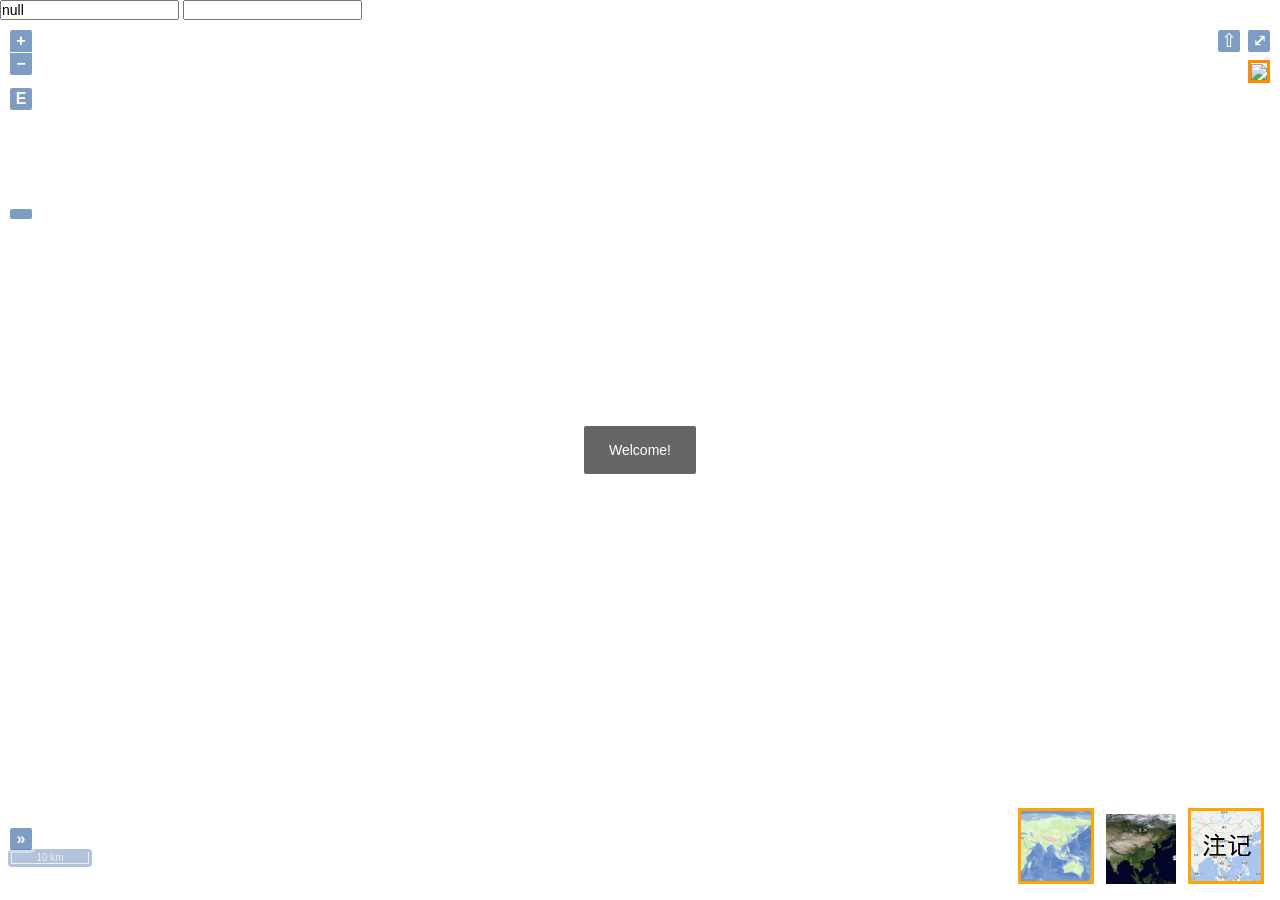
==== main.html @ e47d2c22 "Merge branch 'master' of https://github.com/chickitza/webGIS" ====
<!DOCTYPE html>
<html lang="en">

<head>
    <meta charset="UTF-8">
    <meta http-equiv="X-UA-Compatible" content="IE=edge">
    <meta name="viewport" content="width=device-width, initial-scale=1.0">
    <title>Team5 HomePage</title>

    <link rel="stylesheet" type="text/css" href="style.css">
    <script src="script.js" type="text/javascript"></script>
    <script src="jquery-3.6.4.min.js" type="text/javascript"></script>

    <link href="ol/ol.css" rel="stylesheet" type="text/css" />
    <script src="Scripts/ol.js" type="text/javascript"></script>

    <script src="layui\layui.js" type="text/javascript"></script>
    <link rel="stylesheet" href="layui/css/layui.css">
</head>


<body>
    <script>
        layui.use(['layer', 'form'], function () {
            var layer = layui.layer
                , form = layui.form;

            layer.msg('Welcome!');
        });
    </script>

    <input type="text" id="name" />
    <input type="text" id="sex" /><br>
    <div id="map" style="width: 100%;height:95vh;"></div>
    <div id="scale-line"></div>
    <div id="rotate"></div>
    <div id="overviewMap"></div>
    <div id="legend"></div>
    <!-- 在页面的 body 元素中添加一个 id 为 "image-container" 的 div 容器 -->


    <div id="image-container">
        <div class="image" id="terrain">
            <img src="img/terrain.png" alt="terrain">
        </div>
        <div class="image" id="image">
            <img src="img/image.png" alt="image">
        </div>
        <div class="image" id="vector">
            <img src="img/vector.png" alt="vector">
        </div>
    </div>

    <script type="text/javascript">


        var name = getURLParameter('name');
        var sex = getURLParameter('sex');

        window.onload = function () {
            $("#name").val(name);
            $("#sex").val(sex);
        }

        var format = 'image/png';
        var bounds = [143.83482400000003, -43.648056,
            148.47914100000003, -39.573891];
        var projection = new ol.proj.Projection({
            code: 'EPSG:4326',
            units: 'degrees',
            axisOrientation: 'neu',
            global: true
        });

        // http://localhost:8084/geoserver/wms?bbox=-130,24,-66,50&styles=population&Format=image/png&request=GetMap&layers=topp:states&width=550&height=250&srs=EPSG:4326
        // http://localhost:8084/geoserver/wms?service=WMS&version=1.1.0&request=GetMap&layers=tasmania&bbox=143.83482400000003%2C-43.648056%2C148.47914100000003%2C-39.573891&width=768&height=673&srs=EPSG%3A4326&format=application/openlayers
        var key = 'a8d7c92a48a8fab75e06a1e3bbfe59ef';
        key = 'cb9cbd9a91812d57ccef5cd25ebf7d5b';
        var tianditu_layer1 = new ol.layer.Tile({
            source: new ol.source.XYZ({
                url: 'http://t0.tianditu.gov.cn/DataServer?T=img_w&x={x}&y={y}&l={z}&tk=' + key
            })
        });
        var tianditu_layer2 = new ol.layer.Tile({
            source: new ol.source.XYZ({
                url: 'http://t0.tianditu.gov.cn/DataServer?T=vec_w&x={x}&y={y}&l={z}&tk=' + key
            })
        });
        var tianditu_layer3 = new ol.layer.Tile({
            source: new ol.source.XYZ({
                url: 'http://t0.tianditu.gov.cn/DataServer?T=cva_w&x={x}&y={y}&l={z}&tk=' + key
            })
        });
        var wmsSource = new ol.source.TileWMS({
            url: 'http://114.132.63.66:8084/geoserver/wms',
            params: {
                'FORMAT': format,
                'VERSION': '1.1.1',
                tiled: true,
                "LAYERS": 'track_layer',
                //"exceptions": 'application/vnd.ogc.se_inimage',
                tilesOrigin: 143.83482400000003 + "," + -43.648056
            }
        });
        var wmsSource = new ol.source.TileWMS({
            url: 'http://114.132.63.66:8084/geoserver/wms',
            params: {
                'FORMAT': format,
                'VERSION': '1.1.1',
                tiled: true,
                "LAYERS": 'track_layer',
                //"exceptions": 'application/vnd.ogc.se_inimage',
                tilesOrigin: 143.83482400000003 + "," + -43.648056
            }
        });
        var tiled = new ol.layer.Tile({
            // visible: false,
            source: wmsSource,
            projection: 'EPSG:3857'
        });
        // https://blog.csdn.net/long_Amber/article/details/110553202
        var map = new ol.Map({
            target: 'map',
            layers: [
                tianditu_layer1,
                tianditu_layer2,
                tianditu_layer3,
                tiled
            ],
            view: new ol.View({
                center: [12730008, 3571714],
                zoom: 10,
                projection: 'EPSG:3857'
            }),
            controls: ol.control.defaults().extend([    // 往地图增加控件
                new ol.control.ZoomSlider(), //滑块控件
                new ol.control.ZoomToExtent({  //特定位置控件
                    extent: [
                        12704572, 3561551,//矩形左上角坐标
                        12750396, 3586508 //矩形右下角坐标
                    ],

                }),
                new ol.control.FullScreen(), //全屏控件
                new ol.control.MousePosition({
                    coordinateFormat: coordinateFormat,
                    projection: 'EPSG:4326', // 地理坐标系
                }),//坐标拾取控件1
                new ol.control.OverviewMap({
                    collasped: false,
                    target: "overviewMap"
                }), //鹰眼控件
                new ol.control.ScaleLine({}), //比例尺控件
                new ol.control.Rotate({
                    autoHide: false,
                    target: "rotate",
                }),
            ]),
        });






        // map.addLayer(tiled);
        // map.addLayer(sky_map_layer);
        // map.getView().fit(bounds, map.getSize());
        var layer2Button = document.getElementById('terrain');
        var layer1Button = document.getElementById('image');
        var layer3Button = document.getElementById('vector');



        // initialize
        var border_style = "3px solid orange"
        tianditu_layer1.setVisible(false);
        layer1Button.style.border = "none";

        layer1Button.onclick = function () {
            tianditu_layer1.setVisible(true);
            tianditu_layer2.setVisible(false);
            layer2Button.style.border = "none";
            layer1Button.style.border = border_style;
        };

        layer2Button.onclick = function () {
            tianditu_layer2.setVisible(true);
            tianditu_layer1.setVisible(false);
            layer1Button.style.border = "none";
            layer2Button.style.border = border_style;
        };
        layer3Button.onclick = function () {
            tianditu_layer3.setVisible(!tianditu_layer3.getVisible());
            if (tianditu_layer3.getVisible()) {
                layer3Button.style.border = border_style;
            } else {
                layer3Button.style.border = "none";
            }

        };

        var legendImg = new Image();
        legendImg.src = 'http://114.132.63.66:8084/geoserver/wms?REQUEST=GetLegendGraphic&VERSION=1.0.0&FORMAT=image/png&WIDTH=30&HEIGHT=20&LAYER=track_layer';
        var legendDiv = document.getElementById('legend');
        legendDiv.appendChild(legendImg);
// legendImg.onload = function() {
//   var legendWidth = legendImg.width;
//   var legendHeight = legendImg.height;
//   legendDiv.style.marginTop = -(legendHeight/2) + 'px';
//   legendDiv.style.marginLeft = -(legendWidth/2) + 'px';
// };
    </script>
</body>


</html>
---- style.css ----
.center-obj {
	text-align: center;
	/*让div内部文字居中*/
	background-color: #fff;
	border-color: black;
	border: 1px solid #000;
	padding: 20px 10px;
	border-radius: 20px;
	width: 300px;
	height: 350px;
	margin: auto;
	position: absolute;
	top: 0;
	left: 0;
	right: 0;
	bottom: 0;
}

/* 将容器的位置设置为固定，并将其固定在右下角 */
#image-container {
	position: fixed;
	bottom: 0;
	right: 0;
	margin: 10px;
	display: flex;
	flex-direction: row;
	justify-content: flex-end;
	align-items: flex-end;
}

/* 创建一个用于包装每个图像的子容器 */
.image {
	margin: 6px;
	border: 3px solid orange;
}

/* 调整每个图像的大小和边距，以适应子容器 */
.image img {
	width: 70px;
	height: 70px;
}

#scale-line {
	position: absolute;
	bottom: 10px;
	left: 50%;
	transform: translateX(-50%);
}

.scale-line-center {
	text-align: center;
}

#rotate {
	position: absolute;
	top: 20px;
	right: 30px;
}

.ol-mouse-position {
	margin: 0 auto;
	left: 50%;
	transform: translateX(-17%);
}

#overviewMap {
	position: absolute;
	bottom: 40px;
	left: 0px;
}

.ol-mouse-position {
	color: #470f06;
	text-shadow: -1px -1px 0 #ffffff, 1px -1px 0 #ffffff, -1px 1px 0 #ffffff, 1px 1px 0 #ffffff;
}

#legend {
	position: absolute;
	top: 60px;
	right: 10px;
	border: 3px solid darkorange;
}
---- ol/ol.css ----
.ol-box {
  box-sizing: border-box;
  border-radius: 2px;
  border: 2px solid blue;
}

.ol-mouse-position {
  top: 8px;
  right: 8px;
  position: absolute;
}

.ol-scale-line {
  background: rgba(0,60,136,0.3);
  border-radius: 4px;
  bottom: 8px;
  left: 8px;
  padding: 2px;
  position: absolute;
}
.ol-scale-line-inner {
  border: 1px solid #eee;
  border-top: none;
  color: #eee;
  font-size: 10px;
  text-align: center;
  margin: 1px;
  will-change: contents, width;
}
.ol-overlay-container {
  will-change: left,right,top,bottom;
}

.ol-unsupported {
  display: none;
}
.ol-viewport, .ol-unselectable {
  -webkit-touch-callout: none;
  -webkit-user-select: none;
  -moz-user-select: none;
  -ms-user-select: none;
  user-select: none;
  -webkit-tap-highlight-color: rgba(0,0,0,0);
}
.ol-selectable {
  -webkit-touch-callout: default;
  -webkit-user-select: text;
  -moz-user-select: text;
  -ms-user-select: text;
  user-select: text;
}
.ol-grabbing {
  cursor: -webkit-grabbing;
  cursor: -moz-grabbing;
  cursor: grabbing;
}
.ol-grab {
  cursor: move;
  cursor: -webkit-grab;
  cursor: -moz-grab;
  cursor: grab;
}
.ol-control {
  position: absolute;
  background-color: rgba(255,255,255,0.4);
  border-radius: 4px;
  padding: 2px;
}
.ol-control:hover {
  background-color: rgba(255,255,255,0.6);
}
.ol-zoom {
  top: .5em;
  left: .5em;
}
.ol-rotate {
  top: .5em;
  right: .5em;
  transition: opacity .25s linear, visibility 0s linear;
}
.ol-rotate.ol-hidden {
  opacity: 0;
  visibility: hidden;
  transition: opacity .25s linear, visibility 0s linear .25s;
}
.ol-zoom-extent {
  top: 4.643em;
  left: .5em;
}
.ol-full-screen {
  right: .5em;
  top: .5em;
}
@media print {
  .ol-control {
    display: none;
  }
}

.ol-control button {
  display: block;
  margin: 1px;
  padding: 0;
  color: white;
  font-size: 1.14em;
  font-weight: bold;
  text-decoration: none;
  text-align: center;
  height: 1.375em;
  width: 1.375em;
  line-height: .4em;
  background-color: rgba(0,60,136,0.5);
  border: none;
  border-radius: 2px;
}
.ol-control button::-moz-focus-inner {
  border: none;
  padding: 0;
}
.ol-zoom-extent button {
  line-height: 1.4em;
}
.ol-compass {
  display: block;
  font-weight: normal;
  font-size: 1.2em;
  will-change: transform;
}
.ol-touch .ol-control button {
  font-size: 1.5em;
}
.ol-touch .ol-zoom-extent {
  top: 5.5em;
}
.ol-control button:hover,
.ol-control button:focus {
  text-decoration: none;
  background-color: rgba(0,60,136,0.7);
}
.ol-zoom .ol-zoom-in {
  border-radius: 2px 2px 0 0;
}
.ol-zoom .ol-zoom-out {
  border-radius: 0 0 2px 2px;
}


.ol-attribution {
  text-align: right;
  bottom: .5em;
  right: .5em;
  max-width: calc(100% - 1.3em);
}

.ol-attribution ul {
  margin: 0;
  padding: 0 .5em;
  font-size: .7rem;
  line-height: 1.375em;
  color: #000;
  text-shadow: 0 0 2px #fff;
}
.ol-attribution li {
  display: inline;
  list-style: none;
  line-height: inherit;
}
.ol-attribution li:not(:last-child):after {
  content: " ";
}
.ol-attribution img {
  max-height: 2em;
  max-width: inherit;
  vertical-align: middle;
}
.ol-attribution ul, .ol-attribution button {
  display: inline-block;
}
.ol-attribution.ol-collapsed ul {
  display: none;
}
.ol-attribution:not(.ol-collapsed) {
  background: rgba(255,255,255,0.8);
}
.ol-attribution.ol-uncollapsible {
  bottom: 0;
  right: 0;
  border-radius: 4px 0 0;
  height: 1.1em;
  line-height: 1em;
}
.ol-attribution.ol-uncollapsible img {
  margin-top: -.2em;
  max-height: 1.6em;
}
.ol-attribution.ol-uncollapsible button {
  display: none;
}

.ol-zoomslider {
  top: 4.5em;
  left: .5em;
  height: 200px;
}
.ol-zoomslider button {
  position: relative;
  height: 10px;
}

.ol-touch .ol-zoomslider {
  top: 5.5em;
}

.ol-overviewmap {
  left: 0.5em;
  bottom: 0.5em;
}
.ol-overviewmap.ol-uncollapsible {
  bottom: 0;
  left: 0;
  border-radius: 0 4px 0 0;
}
.ol-overviewmap .ol-overviewmap-map,
.ol-overviewmap button {
  display: inline-block;
}
.ol-overviewmap .ol-overviewmap-map {
  border: 1px solid #7b98bc;
  height: 150px;
  margin: 2px;
  width: 150px;
}
.ol-overviewmap:not(.ol-collapsed) button{
  bottom: 1px;
  left: 2px;
  position: absolute;
}
.ol-overviewmap.ol-collapsed .ol-overviewmap-map,
.ol-overviewmap.ol-uncollapsible button {
  display: none;
}
.ol-overviewmap:not(.ol-collapsed) {
  background: rgba(255,255,255,0.8);
}
.ol-overviewmap-box {
  border: 2px dotted rgba(0,60,136,0.7);
}

.ol-overviewmap .ol-overviewmap-box:hover {
  cursor: move;
}
---- layui/css/layui.css ----
blockquote,body,button,dd,div,dl,dt,form,h1,h2,h3,h4,h5,h6,input,li,ol,p,pre,td,textarea,th,ul{margin:0;padding:0;-webkit-tap-highlight-color:rgba(0,0,0,0)}a:active,a:hover{outline:0}img{display:inline-block;border:none;vertical-align:middle}li{list-style:none}table{border-collapse:collapse;border-spacing:0}h1,h2,h3{font-weight:400}h4,h5,h6{font-size:100%;font-weight:400}button,input,select,textarea{font-size:100%}button,input,optgroup,option,select,textarea{font-family:inherit;font-size:inherit;font-style:inherit;font-weight:inherit;outline:0}pre{white-space:pre-wrap;white-space:-moz-pre-wrap;white-space:-pre-wrap;white-space:-o-pre-wrap;word-wrap:break-word}body{line-height:1.6;color:#333;color:rgba(0,0,0,.85);font:14px Helvetica Neue,Helvetica,PingFang SC,Tahoma,Arial,sans-serif}hr{height:0;line-height:0;margin:10px 0;padding:0;border:none!important;border-bottom:1px solid #eee!important;clear:both;overflow:hidden;background:0 0}a{color:#333;text-decoration:none}a:hover{color:#777}a cite{font-style:normal;*cursor:pointer}.layui-border-box,.layui-border-box *{box-sizing:border-box}.layui-box,.layui-box *{box-sizing:content-box}.layui-clear{clear:both;*zoom:1}.layui-clear:after{content:'\20';clear:both;*zoom:1;display:block;height:0}.layui-inline{position:relative;display:inline-block;*display:inline;*zoom:1;vertical-align:middle}.layui-edge{position:relative;display:inline-block;vertical-align:middle;width:0;height:0;border-width:6px;border-style:dashed;border-color:transparent;overflow:hidden}.layui-edge-top{top:-4px;border-bottom-color:#999;border-bottom-style:solid}.layui-edge-right{border-left-color:#999;border-left-style:solid}.layui-edge-bottom{top:2px;border-top-color:#999;border-top-style:solid}.layui-edge-left{border-right-color:#999;border-right-style:solid}.layui-elip{text-overflow:ellipsis;overflow:hidden;white-space:nowrap}.layui-disabled,.layui-icon,.layui-unselect{-moz-user-select:none;-webkit-user-select:none;-ms-user-select:none}.layui-disabled,.layui-disabled:hover{color:#d2d2d2!important;cursor:not-allowed!important}.layui-circle{border-radius:100%}.layui-show{display:block!important}.layui-hide{display:none!important}.layui-show-v{visibility:visible!important}.layui-hide-v{visibility:hidden!important}@font-face{font-family:layui-icon;src:url(../font/iconfont.eot?v=256);src:url(../font/iconfont.eot?v=256#iefix) format('embedded-opentype'),url(../font/iconfont.woff2?v=256) format('woff2'),url(../font/iconfont.woff?v=256) format('woff'),url(../font/iconfont.ttf?v=256) format('truetype'),url(../font/iconfont.svg?v=256#layui-icon) format('svg')}.layui-icon{font-family:layui-icon!important;font-size:16px;font-style:normal;-webkit-font-smoothing:antialiased;-moz-osx-font-smoothing:grayscale}.layui-icon-reply-fill:before{content:"\e611"}.layui-icon-set-fill:before{content:"\e614"}.layui-icon-menu-fill:before{content:"\e60f"}.layui-icon-search:before{content:"\e615"}.layui-icon-share:before{content:"\e641"}.layui-icon-set-sm:before{content:"\e620"}.layui-icon-engine:before{content:"\e628"}.layui-icon-close:before{content:"\1006"}.layui-icon-close-fill:before{content:"\1007"}.layui-icon-chart-screen:before{content:"\e629"}.layui-icon-star:before{content:"\e600"}.layui-icon-circle-dot:before{content:"\e617"}.layui-icon-chat:before{content:"\e606"}.layui-icon-release:before{content:"\e609"}.layui-icon-list:before{content:"\e60a"}.layui-icon-chart:before{content:"\e62c"}.layui-icon-ok-circle:before{content:"\1005"}.layui-icon-layim-theme:before{content:"\e61b"}.layui-icon-table:before{content:"\e62d"}.layui-icon-right:before{content:"\e602"}.layui-icon-left:before{content:"\e603"}.layui-icon-cart-simple:before{content:"\e698"}.layui-icon-face-cry:before{content:"\e69c"}.layui-icon-face-smile:before{content:"\e6af"}.layui-icon-survey:before{content:"\e6b2"}.layui-icon-tree:before{content:"\e62e"}.layui-icon-ie:before{content:"\e7bb"}.layui-icon-upload-circle:before{content:"\e62f"}.layui-icon-add-circle:before{content:"\e61f"}.layui-icon-download-circle:before{content:"\e601"}.layui-icon-templeate-1:before{content:"\e630"}.layui-icon-util:before{content:"\e631"}.layui-icon-face-surprised:before{content:"\e664"}.layui-icon-edit:before{content:"\e642"}.layui-icon-speaker:before{content:"\e645"}.layui-icon-down:before{content:"\e61a"}.layui-icon-file:before{content:"\e621"}.layui-icon-layouts:before{content:"\e632"}.layui-icon-rate-half:before{content:"\e6c9"}.layui-icon-add-circle-fine:before{content:"\e608"}.layui-icon-prev-circle:before{content:"\e633"}.layui-icon-read:before{content:"\e705"}.layui-icon-404:before{content:"\e61c"}.layui-icon-carousel:before{content:"\e634"}.layui-icon-help:before{content:"\e607"}.layui-icon-code-circle:before{content:"\e635"}.layui-icon-windows:before{content:"\e67f"}.layui-icon-water:before{content:"\e636"}.layui-icon-username:before{content:"\e66f"}.layui-icon-find-fill:before{content:"\e670"}.layui-icon-about:before{content:"\e60b"}.layui-icon-location:before{content:"\e715"}.layui-icon-up:before{content:"\e619"}.layui-icon-pause:before{content:"\e651"}.layui-icon-date:before{content:"\e637"}.layui-icon-layim-uploadfile:before{content:"\e61d"}.layui-icon-delete:before{content:"\e640"}.layui-icon-play:before{content:"\e652"}.layui-icon-top:before{content:"\e604"}.layui-icon-firefox:before{content:"\e686"}.layui-icon-friends:before{content:"\e612"}.layui-icon-refresh-3:before{content:"\e9aa"}.layui-icon-ok:before{content:"\e605"}.layui-icon-layer:before{content:"\e638"}.layui-icon-face-smile-fine:before{content:"\e60c"}.layui-icon-dollar:before{content:"\e659"}.layui-icon-group:before{content:"\e613"}.layui-icon-layim-download:before{content:"\e61e"}.layui-icon-picture-fine:before{content:"\e60d"}.layui-icon-link:before{content:"\e64c"}.layui-icon-diamond:before{content:"\e735"}.layui-icon-log:before{content:"\e60e"}.layui-icon-key:before{content:"\e683"}.layui-icon-rate-solid:before{content:"\e67a"}.layui-icon-fonts-del:before{content:"\e64f"}.layui-icon-unlink:before{content:"\e64d"}.layui-icon-fonts-clear:before{content:"\e639"}.layui-icon-triangle-r:before{content:"\e623"}.layui-icon-circle:before{content:"\e63f"}.layui-icon-radio:before{content:"\e643"}.layui-icon-align-center:before{content:"\e647"}.layui-icon-align-right:before{content:"\e648"}.layui-icon-align-left:before{content:"\e649"}.layui-icon-loading-1:before{content:"\e63e"}.layui-icon-return:before{content:"\e65c"}.layui-icon-fonts-strong:before{content:"\e62b"}.layui-icon-upload:before{content:"\e67c"}.layui-icon-dialogue:before{content:"\e63a"}.layui-icon-video:before{content:"\e6ed"}.layui-icon-headset:before{content:"\e6fc"}.layui-icon-cellphone-fine:before{content:"\e63b"}.layui-icon-add-1:before{content:"\e654"}.layui-icon-face-smile-b:before{content:"\e650"}.layui-icon-fonts-html:before{content:"\e64b"}.layui-icon-screen-full:before{content:"\e622"}.layui-icon-form:before{content:"\e63c"}.layui-icon-cart:before{content:"\e657"}.layui-icon-camera-fill:before{content:"\e65d"}.layui-icon-tabs:before{content:"\e62a"}.layui-icon-heart-fill:before{content:"\e68f"}.layui-icon-fonts-code:before{content:"\e64e"}.layui-icon-ios:before{content:"\e680"}.layui-icon-at:before{content:"\e687"}.layui-icon-fire:before{content:"\e756"}.layui-icon-set:before{content:"\e716"}.layui-icon-fonts-u:before{content:"\e646"}.layui-icon-triangle-d:before{content:"\e625"}.layui-icon-tips:before{content:"\e702"}.layui-icon-picture:before{content:"\e64a"}.layui-icon-more-vertical:before{content:"\e671"}.layui-icon-bluetooth:before{content:"\e689"}.layui-icon-flag:before{content:"\e66c"}.layui-icon-loading:before{content:"\e63d"}.layui-icon-fonts-i:before{content:"\e644"}.layui-icon-refresh-1:before{content:"\e666"}.layui-icon-rmb:before{content:"\e65e"}.layui-icon-addition:before{content:"\e624"}.layui-icon-home:before{content:"\e68e"}.layui-icon-time:before{content:"\e68d"}.layui-icon-user:before{content:"\e770"}.layui-icon-notice:before{content:"\e667"}.layui-icon-chrome:before{content:"\e68a"}.layui-icon-edge:before{content:"\e68b"}.layui-icon-login-weibo:before{content:"\e675"}.layui-icon-voice:before{content:"\e688"}.layui-icon-upload-drag:before{content:"\e681"}.layui-icon-login-qq:before{content:"\e676"}.layui-icon-snowflake:before{content:"\e6b1"}.layui-icon-heart:before{content:"\e68c"}.layui-icon-logout:before{content:"\e682"}.layui-icon-file-b:before{content:"\e655"}.layui-icon-template:before{content:"\e663"}.layui-icon-transfer:before{content:"\e691"}.layui-icon-auz:before{content:"\e672"}.layui-icon-console:before{content:"\e665"}.layui-icon-app:before{content:"\e653"}.layui-icon-prev:before{content:"\e65a"}.layui-icon-website:before{content:"\e7ae"}.layui-icon-next:before{content:"\e65b"}.layui-icon-component:before{content:"\e857"}.layui-icon-android:before{content:"\e684"}.layui-icon-more:before{content:"\e65f"}.layui-icon-login-wechat:before{content:"\e677"}.layui-icon-shrink-right:before{content:"\e668"}.layui-icon-spread-left:before{content:"\e66b"}.layui-icon-camera:before{content:"\e660"}.layui-icon-note:before{content:"\e66e"}.layui-icon-refresh:before{content:"\e669"}.layui-icon-female:before{content:"\e661"}.layui-icon-male:before{content:"\e662"}.layui-icon-screen-restore:before{content:"\e758"}.layui-icon-password:before{content:"\e673"}.layui-icon-senior:before{content:"\e674"}.layui-icon-theme:before{content:"\e66a"}.layui-icon-tread:before{content:"\e6c5"}.layui-icon-praise:before{content:"\e6c6"}.layui-icon-star-fill:before{content:"\e658"}.layui-icon-rate:before{content:"\e67b"}.layui-icon-template-1:before{content:"\e656"}.layui-icon-vercode:before{content:"\e679"}.layui-icon-service:before{content:"\e626"}.layui-icon-cellphone:before{content:"\e678"}.layui-icon-print:before{content:"\e66d"}.layui-icon-cols:before{content:"\e610"}.layui-icon-wifi:before{content:"\e7e0"}.layui-icon-export:before{content:"\e67d"}.layui-icon-rss:before{content:"\e808"}.layui-icon-slider:before{content:"\e714"}.layui-icon-email:before{content:"\e618"}.layui-icon-subtraction:before{content:"\e67e"}.layui-icon-mike:before{content:"\e6dc"}.layui-icon-light:before{content:"\e748"}.layui-icon-gift:before{content:"\e627"}.layui-icon-mute:before{content:"\e685"}.layui-icon-reduce-circle:before{content:"\e616"}.layui-icon-music:before{content:"\e690"}.layui-main{position:relative;width:1160px;margin:0 auto}.layui-header{position:relative;z-index:1000;height:60px}.layui-header a:hover{transition:all .5s;-webkit-transition:all .5s}.layui-side{position:fixed;left:0;top:0;bottom:0;z-index:999;width:200px;overflow-x:hidden}.layui-side-scroll{position:relative;width:220px;height:100%;overflow-x:hidden}.layui-body{position:relative;left:200px;right:0;top:0;bottom:0;z-index:900;width:auto;box-sizing:border-box}.layui-layout-body{overflow-x:hidden}.layui-layout-admin .layui-header{position:fixed;top:0;left:0;right:0;background-color:#23262e}.layui-layout-admin .layui-side{top:60px;width:200px;overflow-x:hidden}.layui-layout-admin .layui-body{position:absolute;top:60px;padding-bottom:44px}.layui-layout-admin .layui-main{width:auto;margin:0 15px}.layui-layout-admin .layui-footer{position:fixed;left:200px;right:0;bottom:0;z-index:990;height:44px;line-height:44px;padding:0 15px;box-shadow:-1px 0 4px rgb(0 0 0 / 12%);background-color:#fafafa}.layui-layout-admin .layui-logo{position:absolute;left:0;top:0;width:200px;height:100%;line-height:60px;text-align:center;color:#009688;font-size:16px;box-shadow:0 1px 2px 0 rgb(0 0 0 / 15%)}.layui-layout-admin .layui-header .layui-nav{background:0 0}.layui-layout-left{position:absolute!important;left:200px;top:0}.layui-layout-right{position:absolute!important;right:0;top:0}.layui-container{position:relative;margin:0 auto;box-sizing:border-box}.layui-fluid{position:relative;margin:0 auto;padding:0 15px}.layui-row:after,.layui-row:before{content:"";display:block;clear:both}.layui-col-lg1,.layui-col-lg10,.layui-col-lg11,.layui-col-lg12,.layui-col-lg2,.layui-col-lg3,.layui-col-lg4,.layui-col-lg5,.layui-col-lg6,.layui-col-lg7,.layui-col-lg8,.layui-col-lg9,.layui-col-md1,.layui-col-md10,.layui-col-md11,.layui-col-md12,.layui-col-md2,.layui-col-md3,.layui-col-md4,.layui-col-md5,.layui-col-md6,.layui-col-md7,.layui-col-md8,.layui-col-md9,.layui-col-sm1,.layui-col-sm10,.layui-col-sm11,.layui-col-sm12,.layui-col-sm2,.layui-col-sm3,.layui-col-sm4,.layui-col-sm5,.layui-col-sm6,.layui-col-sm7,.layui-col-sm8,.layui-col-sm9,.layui-col-xs1,.layui-col-xs10,.layui-col-xs11,.layui-col-xs12,.layui-col-xs2,.layui-col-xs3,.layui-col-xs4,.layui-col-xs5,.layui-col-xs6,.layui-col-xs7,.layui-col-xs8,.layui-col-xs9{position:relative;display:block;box-sizing:border-box}.layui-col-xs1,.layui-col-xs10,.layui-col-xs11,.layui-col-xs12,.layui-col-xs2,.layui-col-xs3,.layui-col-xs4,.layui-col-xs5,.layui-col-xs6,.layui-col-xs7,.layui-col-xs8,.layui-col-xs9{float:left}.layui-col-xs1{width:8.33333333%}.layui-col-xs2{width:16.66666667%}.layui-col-xs3{width:25%}.layui-col-xs4{width:33.33333333%}.layui-col-xs5{width:41.66666667%}.layui-col-xs6{width:50%}.layui-col-xs7{width:58.33333333%}.layui-col-xs8{width:66.66666667%}.layui-col-xs9{width:75%}.layui-col-xs10{width:83.33333333%}.layui-col-xs11{width:91.66666667%}.layui-col-xs12{width:100%}.layui-col-xs-offset1{margin-left:8.33333333%}.layui-col-xs-offset2{margin-left:16.66666667%}.layui-col-xs-offset3{margin-left:25%}.layui-col-xs-offset4{margin-left:33.33333333%}.layui-col-xs-offset5{margin-left:41.66666667%}.layui-col-xs-offset6{margin-left:50%}.layui-col-xs-offset7{margin-left:58.33333333%}.layui-col-xs-offset8{margin-left:66.66666667%}.layui-col-xs-offset9{margin-left:75%}.layui-col-xs-offset10{margin-left:83.33333333%}.layui-col-xs-offset11{margin-left:91.66666667%}.layui-col-xs-offset12{margin-left:100%}@media screen and (max-width:767.98px){.layui-container{padding:0 15px}.layui-hide-xs{display:none!important}.layui-show-xs-block{display:block!important}.layui-show-xs-inline{display:inline!important}.layui-show-xs-inline-block{display:inline-block!important}}@media screen and (min-width:768px){.layui-container{width:720px}.layui-hide-sm{display:none!important}.layui-show-sm-block{display:block!important}.layui-show-sm-inline{display:inline!important}.layui-show-sm-inline-block{display:inline-block!important}.layui-col-sm1,.layui-col-sm10,.layui-col-sm11,.layui-col-sm12,.layui-col-sm2,.layui-col-sm3,.layui-col-sm4,.layui-col-sm5,.layui-col-sm6,.layui-col-sm7,.layui-col-sm8,.layui-col-sm9{float:left}.layui-col-sm1{width:8.33333333%}.layui-col-sm2{width:16.66666667%}.layui-col-sm3{width:25%}.layui-col-sm4{width:33.33333333%}.layui-col-sm5{width:41.66666667%}.layui-col-sm6{width:50%}.layui-col-sm7{width:58.33333333%}.layui-col-sm8{width:66.66666667%}.layui-col-sm9{width:75%}.layui-col-sm10{width:83.33333333%}.layui-col-sm11{width:91.66666667%}.layui-col-sm12{width:100%}.layui-col-sm-offset1{margin-left:8.33333333%}.layui-col-sm-offset2{margin-left:16.66666667%}.layui-col-sm-offset3{margin-left:25%}.layui-col-sm-offset4{margin-left:33.33333333%}.layui-col-sm-offset5{margin-left:41.66666667%}.layui-col-sm-offset6{margin-left:50%}.layui-col-sm-offset7{margin-left:58.33333333%}.layui-col-sm-offset8{margin-left:66.66666667%}.layui-col-sm-offset9{margin-left:75%}.layui-col-sm-offset10{margin-left:83.33333333%}.layui-col-sm-offset11{margin-left:91.66666667%}.layui-col-sm-offset12{margin-left:100%}}@media screen and (min-width:992px){.layui-container{width:960px}.layui-hide-md{display:none!important}.layui-show-md-block{display:block!important}.layui-show-md-inline{display:inline!important}.layui-show-md-inline-block{display:inline-block!important}.layui-col-md1,.layui-col-md10,.layui-col-md11,.layui-col-md12,.layui-col-md2,.layui-col-md3,.layui-col-md4,.layui-col-md5,.layui-col-md6,.layui-col-md7,.layui-col-md8,.layui-col-md9{float:left}.layui-col-md1{width:8.33333333%}.layui-col-md2{width:16.66666667%}.layui-col-md3{width:25%}.layui-col-md4{width:33.33333333%}.layui-col-md5{width:41.66666667%}.layui-col-md6{width:50%}.layui-col-md7{width:58.33333333%}.layui-col-md8{width:66.66666667%}.layui-col-md9{width:75%}.layui-col-md10{width:83.33333333%}.layui-col-md11{width:91.66666667%}.layui-col-md12{width:100%}.layui-col-md-offset1{margin-left:8.33333333%}.layui-col-md-offset2{margin-left:16.66666667%}.layui-col-md-offset3{margin-left:25%}.layui-col-md-offset4{margin-left:33.33333333%}.layui-col-md-offset5{margin-left:41.66666667%}.layui-col-md-offset6{margin-left:50%}.layui-col-md-offset7{margin-left:58.33333333%}.layui-col-md-offset8{margin-left:66.66666667%}.layui-col-md-offset9{margin-left:75%}.layui-col-md-offset10{margin-left:83.33333333%}.layui-col-md-offset11{margin-left:91.66666667%}.layui-col-md-offset12{margin-left:100%}}@media screen and (min-width:1200px){.layui-container{width:1150px}.layui-hide-lg{display:none!important}.layui-show-lg-block{display:block!important}.layui-show-lg-inline{display:inline!important}.layui-show-lg-inline-block{display:inline-block!important}.layui-col-lg1,.layui-col-lg10,.layui-col-lg11,.layui-col-lg12,.layui-col-lg2,.layui-col-lg3,.layui-col-lg4,.layui-col-lg5,.layui-col-lg6,.layui-col-lg7,.layui-col-lg8,.layui-col-lg9{float:left}.layui-col-lg1{width:8.33333333%}.layui-col-lg2{width:16.66666667%}.layui-col-lg3{width:25%}.layui-col-lg4{width:33.33333333%}.layui-col-lg5{width:41.66666667%}.layui-col-lg6{width:50%}.layui-col-lg7{width:58.33333333%}.layui-col-lg8{width:66.66666667%}.layui-col-lg9{width:75%}.layui-col-lg10{width:83.33333333%}.layui-col-lg11{width:91.66666667%}.layui-col-lg12{width:100%}.layui-col-lg-offset1{margin-left:8.33333333%}.layui-col-lg-offset2{margin-left:16.66666667%}.layui-col-lg-offset3{margin-left:25%}.layui-col-lg-offset4{margin-left:33.33333333%}.layui-col-lg-offset5{margin-left:41.66666667%}.layui-col-lg-offset6{margin-left:50%}.layui-col-lg-offset7{margin-left:58.33333333%}.layui-col-lg-offset8{margin-left:66.66666667%}.layui-col-lg-offset9{margin-left:75%}.layui-col-lg-offset10{margin-left:83.33333333%}.layui-col-lg-offset11{margin-left:91.66666667%}.layui-col-lg-offset12{margin-left:100%}}.layui-col-space1{margin:-.5px}.layui-col-space1>*{padding:.5px}.layui-col-space2{margin:-1px}.layui-col-space2>*{padding:1px}.layui-col-space4{margin:-2px}.layui-col-space4>*{padding:2px}.layui-col-space5{margin:-2.5px}.layui-col-space5>*{padding:2.5px}.layui-col-space6{margin:-3px}.layui-col-space6>*{padding:3px}.layui-col-space8{margin:-4px}.layui-col-space8>*{padding:4px}.layui-col-space10{margin:-5px}.layui-col-space10>*{padding:5px}.layui-col-space12{margin:-6px}.layui-col-space12>*{padding:6px}.layui-col-space14{margin:-7px}.layui-col-space14>*{padding:7px}.layui-col-space15{margin:-7.5px}.layui-col-space15>*{padding:7.5px}.layui-col-space16{margin:-8px}.layui-col-space16>*{padding:8px}.layui-col-space18{margin:-9px}.layui-col-space18>*{padding:9px}.layui-col-space20{margin:-10px}.layui-col-space20>*{padding:10px}.layui-col-space22{margin:-11px}.layui-col-space22>*{padding:11px}.layui-col-space24{margin:-12px}.layui-col-space24>*{padding:12px}.layui-col-space25{margin:-12.5px}.layui-col-space25>*{padding:12.5px}.layui-col-space26{margin:-13px}.layui-col-space26>*{padding:13px}.layui-col-space28{margin:-14px}.layui-col-space28>*{padding:14px}.layui-col-space30{margin:-15px}.layui-col-space30>*{padding:15px}.layui-btn,.layui-input,.layui-select,.layui-textarea,.layui-upload-button{outline:0;-webkit-appearance:none;transition:all .3s;-webkit-transition:all .3s;box-sizing:border-box}.layui-elem-quote{margin-bottom:10px;padding:15px;line-height:1.6;border-left:5px solid #5fb878;border-radius:0 2px 2px 0;background-color:#fafafa}.layui-quote-nm{border-style:solid;border-width:1px;border-left-width:5px;background:0 0}.layui-elem-field{margin-bottom:10px;padding:0;border-width:1px;border-style:solid}.layui-elem-field legend{margin-left:20px;padding:0 10px;font-size:20px;font-weight:300}.layui-field-title{margin:10px 0 20px;border-width:0;border-top-width:1px}.layui-field-box{padding:15px}.layui-field-title .layui-field-box{padding:10px 0}.layui-progress{position:relative;height:6px;border-radius:20px;background-color:#eee}.layui-progress-bar{position:absolute;left:0;top:0;width:0;max-width:100%;height:6px;border-radius:20px;text-align:right;background-color:#5fb878;transition:all .3s;-webkit-transition:all .3s}.layui-progress-big,.layui-progress-big .layui-progress-bar{height:18px;line-height:18px}.layui-progress-text{position:relative;top:-20px;line-height:18px;font-size:12px;color:#5f5f5f}.layui-progress-big .layui-progress-text{position:static;padding:0 10px;color:#fff}.layui-collapse{border-width:1px;border-style:solid;border-radius:2px}.layui-colla-content,.layui-colla-item{border-top-width:1px;border-top-style:solid}.layui-colla-item:first-child{border-top:none}.layui-colla-title{position:relative;height:42px;line-height:42px;padding:0 15px 0 35px;color:#333;background-color:#fafafa;cursor:pointer;font-size:14px;overflow:hidden}.layui-colla-content{display:none;padding:10px 15px;line-height:1.6;color:#5f5f5f}.layui-colla-icon{position:absolute;left:15px;top:0;font-size:14px}.layui-card{margin-bottom:15px;border-radius:2px;background-color:#fff;box-shadow:0 1px 2px 0 rgba(0,0,0,.05)}.layui-card:last-child{margin-bottom:0}.layui-card-header{position:relative;height:42px;line-height:42px;padding:0 15px;border-bottom:1px solid #f6f6f6;color:#333;border-radius:2px 2px 0 0;font-size:14px}.layui-card-body{position:relative;padding:10px 15px;line-height:24px}.layui-card-body[pad15]{padding:15px}.layui-card-body[pad20]{padding:20px}.layui-card-body .layui-table{margin:5px 0}.layui-card .layui-tab{margin:0}.layui-panel{position:relative;border-width:1px;border-style:solid;border-radius:2px;box-shadow:1px 1px 4px rgb(0 0 0 / 8%);background-color:#fff;color:#5f5f5f}.layui-panel-window{position:relative;padding:15px;border-radius:0;border-top:5px solid #eee;background-color:#fff}.layui-auxiliar-moving{position:fixed;left:0;right:0;top:0;bottom:0;width:100%;height:100%;background:0 0;z-index:9999999999}.layui-bg-red{background-color:#ff5722!important;color:#fff!important}.layui-bg-orange{background-color:#ffb800!important;color:#fff!important}.layui-bg-green{background-color:#009688!important;color:#fff!important}.layui-bg-cyan{background-color:#2f4056!important;color:#fff!important}.layui-bg-blue{background-color:#1e9fff!important;color:#fff!important}.layui-bg-black{background-color:#393d49!important;color:#fff!important}.layui-bg-gray{background-color:#fafafa!important;color:#5f5f5f!important}.layui-badge-rim,.layui-border,.layui-colla-content,.layui-colla-item,.layui-collapse,.layui-elem-field,.layui-form-pane .layui-form-item[pane],.layui-form-pane .layui-form-label,.layui-input,.layui-layedit,.layui-layedit-tool,.layui-panel,.layui-quote-nm,.layui-select,.layui-tab-bar,.layui-tab-card,.layui-tab-title,.layui-tab-title .layui-this:after,.layui-textarea{border-color:#eee}.layui-border{border-width:1px;border-style:solid;color:#5f5f5f!important}.layui-border-red{border-width:1px;border-style:solid;border-color:#ff5722!important;color:#ff5722!important}.layui-border-orange{border-width:1px;border-style:solid;border-color:#ffb800!important;color:#ffb800!important}.layui-border-green{border-width:1px;border-style:solid;border-color:#009688!important;color:#009688!important}.layui-border-cyan{border-width:1px;border-style:solid;border-color:#2f4056!important;color:#2f4056!important}.layui-border-blue{border-width:1px;border-style:solid;border-color:#1e9fff!important;color:#1e9fff!important}.layui-border-black{border-width:1px;border-style:solid;border-color:#393d49!important;color:#393d49!important}.layui-timeline-item:before{background-color:#eee}.layui-text{line-height:1.6;font-size:14px;color:#5f5f5f}.layui-text h1,.layui-text h2,.layui-text h3,.layui-text h4,.layui-text h5,.layui-text h6{font-weight:500;color:#333}.layui-text h1{font-size:32px}.layui-text h2{font-size:24px}.layui-text h3{font-size:18px}.layui-text h4{font-size:16px}.layui-text h5{font-size:14px}.layui-text h6{font-size:13px}.layui-text a:not(.layui-btn){color:#01aaed}.layui-text a:not(.layui-btn):hover{text-decoration:underline}.layui-text ol,.layui-text ul{padding:5px 0 5px 15px}.layui-text ul li{margin-top:5px;list-style-type:disc}.layui-text ol li{margin-top:5px;list-style-type:decimal}.layui-text em,.layui-word-aux{color:#999!important;padding-left:5px!important;padding-right:5px!important}.layui-text p{margin:15px 0}.layui-text p:first-child{margin-top:0}.layui-text p:last-child{margin-bottom:0}.layui-text blockquote:not(.layui-elem-quote){padding:5px 15px;border-left:5px solid #eee}.layui-text pre:not(.layui-code){padding:15px;font-family:Lucida Console,Consolas,Courier New;background-color:#fafafa}.layui-font-12{font-size:12px!important}.layui-font-14{font-size:14px!important}.layui-font-16{font-size:16px!important}.layui-font-18{font-size:18px!important}.layui-font-20{font-size:20px!important}.layui-font-red{color:#ff5722!important}.layui-font-orange{color:#ffb800!important}.layui-font-green{color:#009688!important}.layui-font-cyan{color:#2f4056!important}.layui-font-blue{color:#01aaed!important}.layui-font-black{color:#000!important}.layui-font-gray{color:#c2c2c2!important}.layui-btn{display:inline-block;vertical-align:middle;height:38px;line-height:38px;border:1px solid transparent;padding:0 18px;background-color:#009688;color:#fff;white-space:nowrap;text-align:center;font-size:14px;border-radius:2px;cursor:pointer;-moz-user-select:none;-webkit-user-select:none;-ms-user-select:none}.layui-btn:hover{opacity:.8;filter:alpha(opacity=80);color:#fff}.layui-btn:active{opacity:1;filter:alpha(opacity=100)}.layui-btn+.layui-btn{margin-left:10px}.layui-btn-container{font-size:0}.layui-btn-container .layui-btn{margin-right:10px;margin-bottom:10px}.layui-btn-container .layui-btn+.layui-btn{margin-left:0}.layui-table .layui-btn-container .layui-btn{margin-bottom:9px}.layui-btn-radius{border-radius:100px}.layui-btn .layui-icon{padding:0 2px;vertical-align:middle\0;vertical-align:bottom}.layui-btn-primary{border-color:#d2d2d2;background:0 0;color:#5f5f5f}.layui-btn-primary:hover{border-color:#009688;color:#333}.layui-btn-normal{background-color:#1e9fff}.layui-btn-warm{background-color:#ffb800}.layui-btn-danger{background-color:#ff5722}.layui-btn-checked{background-color:#5fb878}.layui-btn-disabled,.layui-btn-disabled:active,.layui-btn-disabled:hover{border-color:#eee!important;background-color:#fbfbfb!important;color:#d2d2d2!important;cursor:not-allowed!important;opacity:1}.layui-btn-lg{height:44px;line-height:44px;padding:0 25px;font-size:16px}.layui-btn-sm{height:30px;line-height:30px;padding:0 10px;font-size:12px}.layui-btn-xs{height:22px;line-height:22px;padding:0 5px;font-size:12px}.layui-btn-xs i{font-size:12px!important}.layui-btn-group{display:inline-block;vertical-align:middle;font-size:0}.layui-btn-group .layui-btn{margin-left:0!important;margin-right:0!important;border-left:1px solid rgba(255,255,255,.5);border-radius:0}.layui-btn-group .layui-btn-primary{border-left:none}.layui-btn-group .layui-btn-primary:hover{border-color:#d2d2d2;color:#009688}.layui-btn-group .layui-btn:first-child{border-left:none;border-radius:2px 0 0 2px}.layui-btn-group .layui-btn-primary:first-child{border-left:1px solid #d2d2d2}.layui-btn-group .layui-btn:last-child{border-radius:0 2px 2px 0}.layui-btn-group .layui-btn+.layui-btn{margin-left:0}.layui-btn-group+.layui-btn-group{margin-left:10px}.layui-btn-fluid{width:100%}.layui-input,.layui-select,.layui-textarea{height:38px;line-height:1.3;line-height:38px\9;border-width:1px;border-style:solid;background-color:#fff;color:rgba(0,0,0,.85);border-radius:2px}.layui-input::-webkit-input-placeholder,.layui-select::-webkit-input-placeholder,.layui-textarea::-webkit-input-placeholder{line-height:1.3}.layui-input,.layui-textarea{display:block;width:100%;padding-left:10px}.layui-input:hover,.layui-textarea:hover{border-color:#eee!important}.layui-input:focus,.layui-textarea:focus{border-color:#d2d2d2!important}.layui-textarea{position:relative;min-height:100px;height:auto;line-height:20px;padding:6px 10px;resize:vertical}.layui-select{padding:0 10px}.layui-form input[type=checkbox],.layui-form input[type=radio],.layui-form select{display:none}.layui-form [lay-ignore]{display:initial}.layui-form-item{margin-bottom:15px;clear:both;*zoom:1}.layui-form-item:after{content:'\20';clear:both;*zoom:1;display:block;height:0}.layui-form-label{position:relative;float:left;display:block;padding:9px 15px;width:80px;font-weight:400;line-height:20px;text-align:right}.layui-form-label-col{display:block;float:none;padding:9px 0;line-height:20px;text-align:left}.layui-form-item .layui-inline{margin-bottom:5px;margin-right:10px}.layui-input-block,.layui-input-inline{position:relative}.layui-input-block{margin-left:110px;min-height:36px}.layui-input-inline{display:inline-block;vertical-align:middle}.layui-form-item .layui-input-inline{float:left;width:190px;margin-right:10px}.layui-form-text .layui-input-inline{width:auto}.layui-form-mid{position:relative;float:left;display:block;padding:9px 0!important;line-height:20px;margin-right:10px}.layui-form-danger+.layui-form-select .layui-input,.layui-form-danger:focus{border-color:#ff5722!important}.layui-form-select{position:relative}.layui-form-select .layui-input{padding-right:30px;cursor:pointer}.layui-form-select .layui-edge{position:absolute;right:10px;top:50%;margin-top:-3px;cursor:pointer;border-width:6px;border-top-color:#c2c2c2;border-top-style:solid;transition:all .3s;-webkit-transition:all .3s}.layui-form-select dl{display:none;position:absolute;left:0;top:42px;padding:5px 0;z-index:899;min-width:100%;border:1px solid #eee;max-height:300px;overflow-y:auto;background-color:#fff;border-radius:2px;box-shadow:1px 1px 4px rgb(0 0 0 / 8%);box-sizing:border-box}.layui-form-select dl dd,.layui-form-select dl dt{padding:0 10px;line-height:36px;white-space:nowrap;overflow:hidden;text-overflow:ellipsis}.layui-form-select dl dt{font-size:12px;color:#999}.layui-form-select dl dd{cursor:pointer}.layui-form-select dl dd:hover{background-color:#f6f6f6;-webkit-transition:.5s all;transition:.5s all}.layui-form-select .layui-select-group dd{padding-left:20px}.layui-form-select dl dd.layui-select-tips{padding-left:10px!important;color:#999}.layui-form-select dl dd.layui-this{background-color:#5fb878;color:#fff}.layui-form-select dl dd.layui-disabled{background-color:#fff}.layui-form-selected dl{display:block}.layui-form-selected .layui-edge{margin-top:-9px;-webkit-transform:rotate(180deg);transform:rotate(180deg)}.layui-form-selected .layui-edge{margin-top:-3px\0}:root .layui-form-selected .layui-edge{margin-top:-9px\0/IE9}.layui-form-selectup dl{top:auto;bottom:42px}.layui-select-none{margin:5px 0;text-align:center;color:#999}.layui-select-disabled .layui-disabled{border-color:#eee!important}.layui-select-disabled .layui-edge{border-top-color:#d2d2d2}.layui-form-checkbox{position:relative;display:inline-block;vertical-align:middle;height:30px;line-height:30px;margin-right:10px;padding-right:30px;background-color:#fff;cursor:pointer;font-size:0;-webkit-transition:.1s linear;transition:.1s linear;box-sizing:border-box}.layui-form-checkbox *{display:inline-block;vertical-align:middle}.layui-form-checkbox span{padding:0 10px;height:100%;font-size:14px;border-radius:2px 0 0 2px;background-color:#d2d2d2;color:#fff;overflow:hidden;white-space:nowrap;text-overflow:ellipsis}.layui-form-checkbox:hover span{background-color:#c2c2c2}.layui-form-checkbox i{position:absolute;right:0;top:0;width:30px;height:28px;border:1px solid #d2d2d2;border-left:none;border-radius:0 2px 2px 0;color:#fff;font-size:20px;text-align:center}.layui-form-checkbox:hover i{border-color:#c2c2c2;color:#c2c2c2}.layui-form-checked,.layui-form-checked:hover{border-color:#5fb878}.layui-form-checked span,.layui-form-checked:hover span{background-color:#5fb878}.layui-form-checked i,.layui-form-checked:hover i{color:#5fb878}.layui-form-item .layui-form-checkbox{margin-top:4px}.layui-form-checkbox[lay-skin=primary]{height:auto!important;line-height:normal!important;min-width:18px;min-height:18px;border:none!important;margin-right:0;padding-left:28px;padding-right:0;background:0 0}.layui-form-checkbox[lay-skin=primary] span{padding-left:0;padding-right:15px;line-height:18px;background:0 0;color:#5f5f5f}.layui-form-checkbox[lay-skin=primary] i{right:auto;left:0;width:16px;height:16px;line-height:16px;border:1px solid #d2d2d2;font-size:12px;border-radius:2px;background-color:#fff;-webkit-transition:.1s linear;transition:.1s linear}.layui-form-checkbox[lay-skin=primary]:hover i{border-color:#5fb878;color:#fff}.layui-form-checked[lay-skin=primary] i{border-color:#5fb878!important;background-color:#5fb878;color:#fff}.layui-checkbox-disabled[lay-skin=primary] span{background:0 0!important;color:#c2c2c2!important}.layui-form-checked.layui-checkbox-disabled[lay-skin=primary] i{background:#eee!important;border-color:#eee!important}.layui-checkbox-disabled[lay-skin=primary]:hover i{border-color:#d2d2d2}.layui-form-item .layui-form-checkbox[lay-skin=primary]{margin-top:10px}.layui-form-switch{position:relative;display:inline-block;vertical-align:middle;height:22px;line-height:22px;min-width:35px;padding:0 5px;margin-top:8px;border:1px solid #d2d2d2;border-radius:20px;cursor:pointer;background-color:#fff;-webkit-transition:.1s linear;transition:.1s linear}.layui-form-switch i{position:absolute;left:5px;top:3px;width:16px;height:16px;border-radius:20px;background-color:#d2d2d2;-webkit-transition:.1s linear;transition:.1s linear}.layui-form-switch em{position:relative;top:0;width:25px;margin-left:21px;padding:0!important;text-align:center!important;color:#999!important;font-style:normal!important;font-size:12px}.layui-form-onswitch{border-color:#5fb878;background-color:#5fb878}.layui-form-onswitch i{left:100%;margin-left:-21px;background-color:#fff}.layui-form-onswitch em{margin-left:5px;margin-right:21px;color:#fff!important}.layui-checkbox-disabled{border-color:#eee!important}.layui-checkbox-disabled span{background-color:#eee!important}.layui-checkbox-disabled i{border-color:#eee!important}.layui-checkbox-disabled em{color:#d2d2d2!important}.layui-checkbox-disabled:hover i{color:#fff!important}[lay-radio]{display:none}.layui-form-radio{display:inline-block;vertical-align:middle;line-height:28px;margin:6px 10px 0 0;padding-right:10px;cursor:pointer;font-size:0}.layui-form-radio *{display:inline-block;vertical-align:middle;font-size:14px}.layui-form-radio>i{margin-right:8px;font-size:22px;color:#c2c2c2}.layui-form-radio:hover *,.layui-form-radioed,.layui-form-radioed>i{color:#5fb878}.layui-radio-disabled>i{color:#eee!important}.layui-radio-disabled *{color:#c2c2c2!important}.layui-form-pane .layui-form-label{width:110px;padding:8px 15px;height:38px;line-height:20px;border-width:1px;border-style:solid;border-radius:2px 0 0 2px;text-align:center;background-color:#fafafa;overflow:hidden;white-space:nowrap;text-overflow:ellipsis;box-sizing:border-box}.layui-form-pane .layui-input-inline{margin-left:-1px}.layui-form-pane .layui-input-block{margin-left:110px;left:-1px}.layui-form-pane .layui-input{border-radius:0 2px 2px 0}.layui-form-pane .layui-form-text .layui-form-label{float:none;width:100%;border-radius:2px;box-sizing:border-box;text-align:left}.layui-form-pane .layui-form-text .layui-input-inline{display:block;margin:0;top:-1px;clear:both}.layui-form-pane .layui-form-text .layui-input-block{margin:0;left:0;top:-1px}.layui-form-pane .layui-form-text .layui-textarea{min-height:100px;border-radius:0 0 2px 2px}.layui-form-pane .layui-form-checkbox{margin:4px 0 4px 10px}.layui-form-pane .layui-form-radio,.layui-form-pane .layui-form-switch{margin-top:6px;margin-left:10px}.layui-form-pane .layui-form-item[pane]{position:relative;border-width:1px;border-style:solid}.layui-form-pane .layui-form-item[pane] .layui-form-label{position:absolute;left:0;top:0;height:100%;border-width:0;border-right-width:1px}.layui-form-pane .layui-form-item[pane] .layui-input-inline{margin-left:110px}@media screen and (max-width:450px){.layui-form-item .layui-form-label{text-overflow:ellipsis;overflow:hidden;white-space:nowrap}.layui-form-item .layui-inline{display:block;margin-right:0;margin-bottom:20px;clear:both}.layui-form-item .layui-inline:after{content:'\20';clear:both;display:block;height:0}.layui-form-item .layui-input-inline{display:block;float:none;left:-3px;width:auto!important;margin:0 0 10px 112px}.layui-form-item .layui-input-inline+.layui-form-mid{margin-left:110px;top:-5px;padding:0}.layui-form-item .layui-form-checkbox{margin-right:5px;margin-bottom:5px}}.layui-layedit{border-width:1px;border-style:solid;border-radius:2px}.layui-layedit-tool{padding:3px 5px;border-bottom-width:1px;border-bottom-style:solid;font-size:0}.layedit-tool-fixed{position:fixed;top:0;border-top:1px solid #eee}.layui-layedit-tool .layedit-tool-mid,.layui-layedit-tool .layui-icon{display:inline-block;vertical-align:middle;text-align:center;font-size:14px}.layui-layedit-tool .layui-icon{position:relative;width:32px;height:30px;line-height:30px;margin:3px 5px;border-radius:2px;color:#777;cursor:pointer;border-radius:2px}.layui-layedit-tool .layui-icon:hover{color:#393d49}.layui-layedit-tool .layui-icon:active{color:#000}.layui-layedit-tool .layedit-tool-active{background-color:#eee;color:#000}.layui-layedit-tool .layui-disabled,.layui-layedit-tool .layui-disabled:hover{color:#d2d2d2;cursor:not-allowed}.layui-layedit-tool .layedit-tool-mid{width:1px;height:18px;margin:0 10px;background-color:#d2d2d2}.layedit-tool-html{width:50px!important;font-size:30px!important}.layedit-tool-b,.layedit-tool-code,.layedit-tool-help{font-size:16px!important}.layedit-tool-d,.layedit-tool-face,.layedit-tool-image,.layedit-tool-unlink{font-size:18px!important}.layedit-tool-image input{position:absolute;font-size:0;left:0;top:0;width:100%;height:100%;opacity:.01;filter:Alpha(opacity=1);cursor:pointer}.layui-layedit-iframe iframe{display:block;width:100%}#LAY_layedit_code{overflow:hidden}.layui-laypage{display:inline-block;*display:inline;*zoom:1;vertical-align:middle;margin:10px 0;font-size:0}.layui-laypage>a:first-child,.layui-laypage>a:first-child em{border-radius:2px 0 0 2px}.layui-laypage>a:last-child,.layui-laypage>a:last-child em{border-radius:0 2px 2px 0}.layui-laypage>:first-child{margin-left:0!important}.layui-laypage>:last-child{margin-right:0!important}.layui-laypage a,.layui-laypage button,.layui-laypage input,.layui-laypage select,.layui-laypage span{border:1px solid #eee}.layui-laypage a,.layui-laypage span{display:inline-block;*display:inline;*zoom:1;vertical-align:middle;padding:0 15px;height:28px;line-height:28px;margin:0 -1px 5px 0;background-color:#fff;color:#333;font-size:12px}.layui-laypage a:hover{color:#009688}.layui-laypage em{font-style:normal}.layui-laypage .layui-laypage-spr{color:#999;font-weight:700}.layui-laypage a{text-decoration:none}.layui-laypage .layui-laypage-curr{position:relative}.layui-laypage .layui-laypage-curr em{position:relative;color:#fff}.layui-laypage .layui-laypage-curr .layui-laypage-em{position:absolute;left:-1px;top:-1px;padding:1px;width:100%;height:100%;background-color:#009688}.layui-laypage-em{border-radius:2px}.layui-laypage-next em,.layui-laypage-prev em{font-family:Sim sun;font-size:16px}.layui-laypage .layui-laypage-count,.layui-laypage .layui-laypage-limits,.layui-laypage .layui-laypage-refresh,.layui-laypage .layui-laypage-skip{margin-left:10px;margin-right:10px;padding:0;border:none}.layui-laypage .layui-laypage-limits,.layui-laypage .layui-laypage-refresh{vertical-align:top}.layui-laypage .layui-laypage-refresh i{font-size:18px;cursor:pointer}.layui-laypage select{height:22px;padding:3px;border-radius:2px;cursor:pointer}.layui-laypage .layui-laypage-skip{height:30px;line-height:30px;color:#999}.layui-laypage button,.layui-laypage input{height:30px;line-height:30px;border-radius:2px;vertical-align:top;background-color:#fff;box-sizing:border-box}.layui-laypage input{display:inline-block;width:40px;margin:0 10px;padding:0 3px;text-align:center}.layui-laypage input:focus,.layui-laypage select:focus{border-color:#009688!important}.layui-laypage button{margin-left:10px;padding:0 10px;cursor:pointer}.layui-flow-more{margin:10px 0;text-align:center;color:#999;font-size:14px}.layui-flow-more a{height:32px;line-height:32px}.layui-flow-more a *{display:inline-block;vertical-align:top}.layui-flow-more a cite{padding:0 20px;border-radius:3px;background-color:#eee;color:#333;font-style:normal}.layui-flow-more a cite:hover{opacity:.8}.layui-flow-more a i{font-size:30px;color:#737383}.layui-table{width:100%;margin:10px 0;background-color:#fff;color:#5f5f5f}.layui-table tr{transition:all .3s;-webkit-transition:all .3s}.layui-table th{text-align:left;font-weight:400}.layui-table tbody tr:hover,.layui-table thead tr,.layui-table-click,.layui-table-header,.layui-table-hover,.layui-table-mend,.layui-table-patch,.layui-table-tool,.layui-table-total,.layui-table-total tr{background-color:#fafafa}.layui-table[lay-even] tr:nth-child(even){background-color:#f2f2f2}.layui-table td,.layui-table th,.layui-table-col-set,.layui-table-fixed-r,.layui-table-grid-down,.layui-table-header,.layui-table-page,.layui-table-tips-main,.layui-table-tool,.layui-table-total,.layui-table-view,.layui-table[lay-skin=line],.layui-table[lay-skin=row]{border-width:1px;border-style:solid;border-color:#eee}.layui-table td,.layui-table th{position:relative;padding:9px 15px;min-height:20px;line-height:20px;font-size:14px}.layui-table[lay-skin=line] td,.layui-table[lay-skin=line] th{border-width:0;border-bottom-width:1px}.layui-table[lay-skin=row] td,.layui-table[lay-skin=row] th{border-width:0;border-right-width:1px}.layui-table[lay-skin=nob] td,.layui-table[lay-skin=nob] th{border:none}.layui-table img{max-width:100px}.layui-table[lay-size=lg] td,.layui-table[lay-size=lg] th{padding-top:15px;padding-right:30px;padding-bottom:15px;padding-left:30px}.layui-table-view .layui-table[lay-size=lg] .layui-table-cell{height:50px;line-height:40px}.layui-table[lay-size=sm] td,.layui-table[lay-size=sm] th{padding-top:5px;padding-right:10px;padding-bottom:5px;padding-left:10px;font-size:12px}.layui-table-view .layui-table[lay-size=sm] .layui-table-cell{height:30px;line-height:20px;padding-top:5px;padding-right:5px}.layui-table[lay-data]{display:none}.layui-table-box{position:relative;overflow:hidden}.layui-table-view{margin:10px 0}.layui-table-view .layui-table{position:relative;width:auto;margin:0;border:0;border-collapse:separate}.layui-table-view .layui-table[lay-skin=line]{border-width:0;border-right-width:1px}.layui-table-view .layui-table[lay-skin=row]{border-width:0;border-bottom-width:1px}.layui-table-view .layui-table td,.layui-table-view .layui-table th{padding:0;border-top:none;border-left:none}.layui-table-view .layui-table th.layui-unselect .layui-table-cell span{cursor:pointer}.layui-table-view .layui-table td{cursor:default}.layui-table-view .layui-table td[data-edit=text]{cursor:text}.layui-table-view .layui-form-checkbox[lay-skin=primary] i{width:18px;height:18px}.layui-table-view .layui-form-radio{line-height:0;padding:0}.layui-table-view .layui-form-radio>i{margin:0;font-size:20px}.layui-table-init{position:absolute;left:0;top:0;width:100%;height:100%;text-align:center;z-index:110}.layui-table-init .layui-icon{position:absolute;left:50%;top:50%;margin:-15px 0 0 -15px;font-size:30px;color:#c2c2c2}.layui-table-header{border-width:0;border-bottom-width:1px;overflow:hidden}.layui-table-header .layui-table{margin-bottom:-1px}.layui-table-column{position:relative;width:100%;min-height:41px;padding:8px 16px;border-width:0;border-bottom-width:1px}.layui-table-column .layui-btn-container{margin-bottom:-8px}.layui-table-column .layui-btn-container .layui-btn{margin-right:8px;margin-bottom:8px}.layui-table-tool .layui-inline[lay-event]{position:relative;width:26px;height:26px;padding:5px;line-height:16px;margin-right:10px;text-align:center;color:#333;border:1px solid #ccc;cursor:pointer;-webkit-transition:.5s all;transition:.5s all}.layui-table-tool .layui-inline[lay-event]:hover{border:1px solid #999}.layui-table-tool-temp{padding-right:120px}.layui-table-tool-self{position:absolute;right:17px;top:10px}.layui-table-tool .layui-table-tool-self .layui-inline[lay-event]{margin:0 0 0 10px}.layui-table-tool-panel{position:absolute;top:29px;left:-1px;padding:5px 0;min-width:150px;min-height:40px;border:1px solid #d2d2d2;text-align:left;overflow-y:auto;background-color:#fff;box-shadow:0 2px 4px rgba(0,0,0,.12)}.layui-table-tool-panel li{padding:0 10px;line-height:30px;white-space:nowrap;overflow:hidden;text-overflow:ellipsis;-webkit-transition:.5s all;transition:.5s all}.layui-table-tool-panel li .layui-form-checkbox[lay-skin=primary]{width:100%}.layui-table-tool-panel li:hover{background-color:#f6f6f6}.layui-table-tool-panel li .layui-form-checkbox[lay-skin=primary]{padding-left:28px}.layui-table-tool-panel li .layui-form-checkbox[lay-skin=primary] i{position:absolute;left:0;top:0}.layui-table-tool-panel li .layui-form-checkbox[lay-skin=primary] span{padding:0}.layui-table-tool .layui-table-tool-self .layui-table-tool-panel{left:auto;right:-1px}.layui-table-col-set{position:absolute;right:0;top:0;width:20px;height:100%;border-width:0;border-left-width:1px;background-color:#fff}.layui-table-sort{width:10px;height:20px;margin-left:5px;cursor:pointer!important}.layui-table-sort .layui-edge{position:absolute;left:5px;border-width:5px}.layui-table-sort .layui-table-sort-asc{top:3px;border-top:none;border-bottom-style:solid;border-bottom-color:#b2b2b2}.layui-table-sort .layui-table-sort-asc:hover{border-bottom-color:#5f5f5f}.layui-table-sort .layui-table-sort-desc{bottom:5px;border-bottom:none;border-top-style:solid;border-top-color:#b2b2b2}.layui-table-sort .layui-table-sort-desc:hover{border-top-color:#5f5f5f}.layui-table-sort[lay-sort=asc] .layui-table-sort-asc{border-bottom-color:#000}.layui-table-sort[lay-sort=desc] .layui-table-sort-desc{border-top-color:#000}.layui-table-cell{height:38px;line-height:28px;padding:6px 15px;position:relative;overflow:hidden;text-overflow:ellipsis;white-space:nowrap;box-sizing:border-box}.layui-table-cell .layui-form-checkbox[lay-skin=primary]{top:-1px;padding:0}.layui-table-cell .layui-table-link{color:#01aaed}.layui-table-cell .layui-btn{vertical-align:inherit}.layui-table-cell[align=center]{-webkit-box-pack:center}.layui-table-cell[align=right]{-webkit-box-pack:end}.laytable-cell-checkbox,.laytable-cell-numbers,.laytable-cell-radio,.laytable-cell-space{text-align:center;-webkit-box-pack:center}.layui-table-body{position:relative;overflow:auto;margin-right:-1px;margin-bottom:-1px}.layui-table-body .layui-none{line-height:26px;padding:30px 15px;text-align:center;color:#999}.layui-table-fixed{position:absolute;left:0;top:0;z-index:101}.layui-table-fixed .layui-table-body{overflow:hidden}.layui-table-fixed-l{box-shadow:1px 0 8px rgba(0,0,0,.08)}.layui-table-fixed-r{left:auto;right:-1px;border-width:0;border-left-width:1px;box-shadow:-1px 0 8px rgba(0,0,0,.08)}.layui-table-fixed-r .layui-table-header{position:relative;overflow:visible}.layui-table-mend{position:absolute;right:-49px;top:0;height:100%;width:50px}.layui-table-tool{position:relative;z-index:890;width:100%;min-height:50px;line-height:30px;padding:10px 15px;border-width:0;border-bottom-width:1px}.layui-table-tool .layui-btn-container{margin-bottom:-10px}.layui-table-total{margin-bottom:-1px;border-width:0;border-top-width:1px;overflow:hidden}.layui-table-page{z-index:880;border-width:0;border-top-width:1px;margin-bottom:-1px;white-space:nowrap;overflow:hidden}.layui-table-page>div{height:26px}.layui-table-page .layui-laypage{margin:0}.layui-table-page .layui-laypage a,.layui-table-page .layui-laypage span{height:26px;line-height:26px;margin-bottom:10px;border:none;background:0 0}.layui-table-page .layui-laypage a,.layui-table-page .layui-laypage span.layui-laypage-curr{padding:0 12px}.layui-table-page .layui-laypage span{margin-left:0;padding:0}.layui-table-page .layui-laypage .layui-laypage-prev{margin-left:-11px!important}.layui-table-page .layui-laypage .layui-laypage-curr .layui-laypage-em{left:0;top:0;padding:0}.layui-table-page .layui-laypage button,.layui-table-page .layui-laypage input{height:26px;line-height:26px}.layui-table-page .layui-laypage input{width:40px}.layui-table-page .layui-laypage button{padding:0 10px}.layui-table-page select{height:18px}.layui-table-pagebar{float:right;line-height:23px}.layui-table-pagebar .layui-btn-sm{margin-top:-1px}.layui-table-pagebar .layui-btn-xs{margin-top:2px}.layui-table-view select[lay-ignore]{display:inline-block}.layui-table-patch .layui-table-cell{padding:0;width:30px}.layui-table-edit{position:absolute;left:0;top:0;z-index:900;min-width:100%;min-height:100%;padding:5px 14px;border-radius:0;box-shadow:1px 1px 20px rgba(0,0,0,.15);background-color:#fff}.layui-table-edit:focus{border-color:#5fb878!important}input.layui-input.layui-table-edit{height:100%}select.layui-table-edit{padding:0 0 0 10px;border-color:#d2d2d2}.layui-table-view .layui-form-checkbox,.layui-table-view .layui-form-radio,.layui-table-view .layui-form-switch{top:0;margin:0;box-sizing:content-box}.layui-table-view .layui-form-checkbox{top:-1px;height:26px;line-height:26px}.layui-table-view .layui-form-checkbox i{height:26px}.layui-table-grid .layui-table-cell{overflow:visible}.layui-table-grid-down{position:absolute;top:0;right:0;width:26px;height:100%;padding:5px 0;border-width:0;border-left-width:1px;text-align:center;background-color:#fff;color:#999;cursor:pointer}.layui-table-grid-down .layui-icon{position:absolute;top:50%;left:50%;margin:-8px 0 0 -8px}.layui-table-grid-down:hover{background-color:#fbfbfb}body .layui-table-tips .layui-layer-content{background:0 0;padding:0;box-shadow:0 1px 6px rgba(0,0,0,.12)}.layui-table-tips-main{margin:-49px 0 0 -1px;max-height:150px;padding:8px 15px;font-size:14px;overflow-y:scroll;background-color:#fff;color:#5f5f5f}.layui-table-tips-c{position:absolute;right:-3px;top:-13px;width:20px;height:20px;padding:3px;cursor:pointer;background-color:#5f5f5f;border-radius:50%;color:#fff}.layui-table-tips-c:hover{background-color:#777}.layui-table-tips-c:before{position:relative;right:-2px}.layui-upload-file{display:none!important;opacity:.01;filter:Alpha(opacity=1)}.layui-upload-list{margin:10px 0}.layui-upload-choose{max-width:200px;padding:0 10px;color:#999;font-size:14px;text-overflow:ellipsis;overflow:hidden;white-space:nowrap}.layui-upload-drag{position:relative;display:inline-block;padding:30px;border:1px dashed #e2e2e2;background-color:#fff;text-align:center;cursor:pointer;color:#999}.layui-upload-drag .layui-icon{font-size:50px;color:#009688}.layui-upload-drag[lay-over]{border-color:#009688}.layui-upload-form{display:inline-block}.layui-upload-iframe{position:absolute;width:0;height:0;border:0;visibility:hidden}.layui-upload-wrap{position:relative;display:inline-block;vertical-align:middle}.layui-upload-wrap .layui-upload-file{display:block!important;position:absolute;left:0;top:0;z-index:10;font-size:100px;width:100%;height:100%;opacity:.01;filter:Alpha(opacity=1);cursor:pointer}.layui-btn-container .layui-upload-choose{padding-left:0}.layui-menu{position:relative;margin:5px 0;background-color:#fff;box-sizing:border-box}.layui-menu *{box-sizing:border-box}.layui-menu li,.layui-menu-body-title a{padding:5px 15px}.layui-menu li{position:relative;margin:1px 0;width:calc(100% + 1px);line-height:26px;color:rgba(0,0,0,.8);font-size:14px;white-space:nowrap;cursor:pointer;transition:all .3s}.layui-menu li:hover{background-color:#f6f6f6}.layui-menu-item-parent:hover>.layui-menu-body-panel{display:block;animation-name:layui-fadein;animation-duration:.3s;animation-fill-mode:both;animation-delay:.2s}.layui-menu-item-group .layui-menu-body-title,.layui-menu-item-parent .layui-menu-body-title{padding-right:25px}.layui-menu .layui-menu-item-divider:hover,.layui-menu .layui-menu-item-group:hover,.layui-menu .layui-menu-item-none:hover{background:0 0;cursor:default}.layui-menu .layui-menu-item-group>ul{margin:5px 0 -5px}.layui-menu .layui-menu-item-group>.layui-menu-body-title{color:rgba(0,0,0,.35);user-select:none}.layui-menu .layui-menu-item-none{color:rgba(0,0,0,.35);cursor:default}.layui-menu .layui-menu-item-none{text-align:center}.layui-menu .layui-menu-item-divider{margin:5px 0;padding:0;height:0;line-height:0;border-bottom:1px solid #eee;overflow:hidden}.layui-menu .layui-menu-item-down:hover,.layui-menu .layui-menu-item-up:hover{cursor:pointer}.layui-menu .layui-menu-item-up>.layui-menu-body-title{color:rgba(0,0,0,.8)}.layui-menu .layui-menu-item-up>ul{visibility:hidden;height:0;overflow:hidden}.layui-menu .layui-menu-item-down:hover>.layui-menu-body-title>.layui-icon,.layui-menu .layui-menu-item-up>.layui-menu-body-title:hover>.layui-icon{color:#000}.layui-menu .layui-menu-item-down>ul{visibility:visible;height:auto}.layui-menu .layui-menu-item-checked,.layui-menu .layui-menu-item-checked2{background-color:#f6f6f6!important;color:#5fb878}.layui-menu .layui-menu-item-checked a,.layui-menu .layui-menu-item-checked2 a{color:#5fb878}.layui-menu .layui-menu-item-checked:after{position:absolute;right:0;top:0;bottom:0;border-right:3px solid #5fb878;content:""}.layui-menu-body-title{position:relative;overflow:hidden;text-overflow:ellipsis}.layui-menu-body-title a{display:block;margin:-5px -15px;color:rgba(0,0,0,.8)}.layui-menu-body-title a:hover{transition:all .3s}.layui-menu-body-title>.layui-icon{position:absolute;right:0;top:0;font-size:14px}.layui-menu-body-title>.layui-icon:hover{transition:all .3s}.layui-menu-body-title>.layui-icon-right{right:-1px}.layui-menu-body-panel{display:none;position:absolute;top:-7px;left:100%;z-index:1000;margin-left:13px;padding:5px 0}.layui-menu-body-panel:before{content:"";position:absolute;width:20px;left:-16px;top:0;bottom:0}.layui-menu-body-panel-left{left:auto;right:100%;margin:0 13px 0}.layui-menu-body-panel-left:before{left:auto;right:-16px}.layui-menu-lg li{line-height:32px}.layui-menu-lg .layui-menu-body-title a:hover,.layui-menu-lg li:hover{background:0 0;color:#5fb878}.layui-menu-lg li .layui-menu-body-panel{margin-left:14px}.layui-menu-lg li .layui-menu-body-panel-left{margin:0 15px 0}.layui-dropdown{position:absolute;left:-999999px;top:-999999px;z-index:77777777;margin:5px 0;min-width:100px}.layui-dropdown:before{content:"";position:absolute;width:100%;height:6px;left:0;top:-6px}.layui-nav{position:relative;padding:0 20px;background-color:#393d49;color:#fff;border-radius:2px;font-size:0;box-sizing:border-box}.layui-nav *{font-size:14px}.layui-nav .layui-nav-item{position:relative;display:inline-block;*display:inline;*zoom:1;vertical-align:middle;line-height:60px}.layui-nav .layui-nav-item a{display:block;padding:0 20px;color:#fff;color:rgba(255,255,255,.7);transition:all .3s;-webkit-transition:all .3s}.layui-nav .layui-this:after,.layui-nav-bar{content:"";position:absolute;left:0;top:0;width:0;height:5px;background-color:#5fb878;transition:all .2s;-webkit-transition:all .2s;pointer-events:none}.layui-nav-bar{z-index:1000}.layui-nav[lay-bar=disabled] .layui-nav-bar{display:none}.layui-nav .layui-nav-item a:hover,.layui-nav .layui-this a{color:#fff}.layui-nav .layui-this:after{top:auto;bottom:0;width:100%}.layui-nav-img{width:30px;height:30px;margin-right:10px;border-radius:50%}.layui-nav .layui-nav-more{position:absolute;top:0;right:3px;left:auto!important;margin-top:0;font-size:12px;cursor:pointer;transition:all .2s;-webkit-transition:all .2s}.layui-nav .layui-nav-mored,.layui-nav-itemed>a .layui-nav-more{transform:rotate(180deg)}.layui-nav-child{display:none;position:absolute;left:0;top:65px;min-width:100%;line-height:36px;padding:5px 0;box-shadow:0 2px 4px rgba(0,0,0,.12);border:1px solid #eee;background-color:#fff;z-index:100;border-radius:2px;white-space:nowrap}.layui-nav .layui-nav-child a{color:#5f5f5f;color:rgba(0,0,0,.8)}.layui-nav .layui-nav-child a:hover{background-color:#f6f6f6;color:rgba(0,0,0,.8)}.layui-nav-child dd{margin:1px 0;position:relative}.layui-nav-child dd.layui-this{background-color:#f6f6f6;color:#000}.layui-nav-child dd.layui-this:after{display:none}.layui-nav-child-r{left:auto;right:0}.layui-nav-child-c{text-align:center}.layui-nav-tree{width:200px;padding:0}.layui-nav-tree .layui-nav-item{display:block;width:100%;line-height:40px}.layui-nav-tree .layui-nav-item a{position:relative;height:40px;line-height:40px;text-overflow:ellipsis;overflow:hidden;white-space:nowrap}.layui-nav-tree .layui-nav-item>a{padding-top:5px;padding-bottom:5px}.layui-nav-tree .layui-nav-more{right:15px}.layui-nav-tree .layui-nav-item>a .layui-nav-more{padding:5px 0}.layui-nav-tree .layui-nav-bar{width:5px;height:0}.layui-side .layui-nav-tree .layui-nav-bar{width:2px}.layui-nav-tree .layui-nav-child dd.layui-this,.layui-nav-tree .layui-nav-child dd.layui-this a,.layui-nav-tree .layui-this,.layui-nav-tree .layui-this>a,.layui-nav-tree .layui-this>a:hover{background-color:#009688;color:#fff}.layui-nav-tree .layui-this:after{display:none}.layui-nav-itemed>a,.layui-nav-tree .layui-nav-title a,.layui-nav-tree .layui-nav-title a:hover{color:#fff!important}.layui-nav-tree .layui-nav-bar{background-color:#009688}.layui-nav-tree .layui-nav-child{position:relative;z-index:0;top:0;border:none;box-shadow:none}.layui-nav-tree .layui-nav-child dd{margin:0}.layui-nav-tree .layui-nav-child a{color:#fff;color:rgba(255,255,255,.7)}.layui-nav-tree .layui-nav-child,.layui-nav-tree .layui-nav-child a:hover{background:0 0;color:#fff}.layui-nav-itemed>.layui-nav-child{display:block;background-color:rgba(0,0,0,.3)!important}.layui-nav-itemed>.layui-nav-child>.layui-this>.layui-nav-child{display:block}.layui-nav-side{position:fixed;top:0;bottom:0;left:0;overflow-x:hidden;z-index:999}.layui-breadcrumb{visibility:hidden;font-size:0}.layui-breadcrumb>*{font-size:14px}.layui-breadcrumb a{color:#999!important}.layui-breadcrumb a:hover{color:#5fb878!important}.layui-breadcrumb a cite{color:#5f5f5f;font-style:normal}.layui-breadcrumb span[lay-separator]{margin:0 10px;color:#999}.layui-tab{margin:10px 0;text-align:left!important}.layui-tab[overflow]>.layui-tab-title{overflow:hidden}.layui-tab-title{position:relative;left:0;height:40px;white-space:nowrap;font-size:0;border-bottom-width:1px;border-bottom-style:solid;transition:all .2s;-webkit-transition:all .2s}.layui-tab-title li{display:inline-block;*display:inline;*zoom:1;vertical-align:middle;font-size:14px;transition:all .2s;-webkit-transition:all .2s}.layui-tab-title li{position:relative;line-height:40px;min-width:65px;padding:0 15px;text-align:center;cursor:pointer}.layui-tab-title li a{display:block;padding:0 15px;margin:0 -15px}.layui-tab-title .layui-this{color:#000}.layui-tab-title .layui-this:after{position:absolute;left:0;top:0;content:"";width:100%;height:41px;border-width:1px;border-style:solid;border-bottom-color:#fff;border-radius:2px 2px 0 0;box-sizing:border-box;pointer-events:none}.layui-tab-bar{position:absolute;right:0;top:0;z-index:10;width:30px;height:39px;line-height:39px;border-width:1px;border-style:solid;border-radius:2px;text-align:center;background-color:#fff;cursor:pointer}.layui-tab-bar .layui-icon{position:relative;display:inline-block;top:3px;transition:all .3s;-webkit-transition:all .3s}.layui-tab-item{display:none}.layui-tab-more{padding-right:30px;height:auto!important;white-space:normal!important}.layui-tab-more li.layui-this:after{border-bottom-color:#eee;border-radius:2px}.layui-tab-more .layui-tab-bar .layui-icon{top:-2px;top:3px\0;-webkit-transform:rotate(180deg);transform:rotate(180deg)}:root .layui-tab-more .layui-tab-bar .layui-icon{top:-2px\0/IE9}.layui-tab-content{padding:15px 0}.layui-tab-title li .layui-tab-close{position:relative;display:inline-block;width:18px;height:18px;line-height:20px;margin-left:8px;top:1px;text-align:center;font-size:14px;color:#c2c2c2;transition:all .2s;-webkit-transition:all .2s}.layui-tab-title li .layui-tab-close:hover{border-radius:2px;background-color:#ff5722;color:#fff}.layui-tab-brief>.layui-tab-title .layui-this{color:#009688}.layui-tab-brief>.layui-tab-more li.layui-this:after,.layui-tab-brief>.layui-tab-title .layui-this:after{border:none;border-radius:0;border-bottom:2px solid #5fb878}.layui-tab-brief[overflow]>.layui-tab-title .layui-this:after{top:-1px}.layui-tab-card{border-width:1px;border-style:solid;border-radius:2px;box-shadow:0 2px 5px 0 rgba(0,0,0,.1)}.layui-tab-card>.layui-tab-title{background-color:#fafafa}.layui-tab-card>.layui-tab-title li{margin-right:-1px;margin-left:-1px}.layui-tab-card>.layui-tab-title .layui-this{background-color:#fff}.layui-tab-card>.layui-tab-title .layui-this:after{border-top:none;border-width:1px;border-bottom-color:#fff}.layui-tab-card>.layui-tab-title .layui-tab-bar{height:40px;line-height:40px;border-radius:0;border-top:none;border-right:none}.layui-tab-card>.layui-tab-more .layui-this{background:0 0;color:#5fb878}.layui-tab-card>.layui-tab-more .layui-this:after{border:none}.layui-timeline{padding-left:5px}.layui-timeline-item{position:relative;padding-bottom:20px}.layui-timeline-axis{position:absolute;left:-5px;top:0;z-index:10;width:20px;height:20px;line-height:20px;background-color:#fff;color:#5fb878;border-radius:50%;text-align:center;cursor:pointer}.layui-timeline-axis:hover{color:#ff5722}.layui-timeline-item:before{content:"";position:absolute;left:5px;top:0;z-index:0;width:1px;height:100%}.layui-timeline-item:first-child:before{display:block}.layui-timeline-item:last-child:before{display:none}.layui-timeline-content{padding-left:25px}.layui-timeline-title{position:relative;margin-bottom:10px;line-height:22px}.layui-badge,.layui-badge-dot,.layui-badge-rim{position:relative;display:inline-block;padding:0 6px;font-size:12px;text-align:center;background-color:#ff5722;color:#fff;border-radius:2px}.layui-badge{height:18px;line-height:18px}.layui-badge-dot{width:8px;height:8px;padding:0;border-radius:50%}.layui-badge-rim{height:18px;line-height:18px;border-width:1px;border-style:solid;background-color:#fff;color:#5f5f5f}.layui-btn .layui-badge,.layui-btn .layui-badge-dot{margin-left:5px}.layui-nav .layui-badge,.layui-nav .layui-badge-dot{position:absolute;top:50%;margin:-5px 6px 0}.layui-nav .layui-badge{margin-top:-10px}.layui-tab-title .layui-badge,.layui-tab-title .layui-badge-dot{left:5px;top:-2px}.layui-carousel{position:relative;left:0;top:0;background-color:#f8f8f8}.layui-carousel>[carousel-item]{position:relative;width:100%;height:100%;overflow:hidden}.layui-carousel>[carousel-item]:before{position:absolute;content:'\e63d';left:50%;top:50%;width:100px;line-height:20px;margin:-10px 0 0 -50px;text-align:center;color:#c2c2c2;font-family:layui-icon!important;font-size:30px;font-style:normal;-webkit-font-smoothing:antialiased;-moz-osx-font-smoothing:grayscale}.layui-carousel>[carousel-item]>*{display:none;position:absolute;left:0;top:0;width:100%;height:100%;background-color:#f8f8f8;transition-duration:.3s;-webkit-transition-duration:.3s}.layui-carousel-updown>*{-webkit-transition:.3s ease-in-out up;transition:.3s ease-in-out up}.layui-carousel-arrow{display:none\0;opacity:0;position:absolute;left:10px;top:50%;margin-top:-18px;width:36px;height:36px;line-height:36px;text-align:center;font-size:20px;border:none 0;border-radius:50%;background-color:rgba(0,0,0,.2);color:#fff;-webkit-transition-duration:.3s;transition-duration:.3s;cursor:pointer}.layui-carousel-arrow[lay-type=add]{left:auto!important;right:10px}.layui-carousel[lay-arrow=always] .layui-carousel-arrow{opacity:1;left:20px}.layui-carousel[lay-arrow=always] .layui-carousel-arrow[lay-type=add]{right:20px}.layui-carousel[lay-arrow=none] .layui-carousel-arrow{display:none}.layui-carousel-arrow:hover,.layui-carousel-ind ul:hover{background-color:rgba(0,0,0,.35)}.layui-carousel:hover .layui-carousel-arrow{display:block\0;opacity:1;left:20px}.layui-carousel:hover .layui-carousel-arrow[lay-type=add]{right:20px}.layui-carousel-ind{position:relative;top:-35px;width:100%;line-height:0!important;text-align:center;font-size:0}.layui-carousel[lay-indicator=outside]{margin-bottom:30px}.layui-carousel[lay-indicator=outside] .layui-carousel-ind{top:10px}.layui-carousel[lay-indicator=outside] .layui-carousel-ind ul{background-color:rgba(0,0,0,.5)}.layui-carousel[lay-indicator=none] .layui-carousel-ind{display:none}.layui-carousel-ind ul{display:inline-block;padding:5px;background-color:rgba(0,0,0,.2);border-radius:10px;-webkit-transition-duration:.3s;transition-duration:.3s}.layui-carousel-ind li{display:inline-block;width:10px;height:10px;margin:0 3px;font-size:14px;background-color:#eee;background-color:rgba(255,255,255,.5);border-radius:50%;cursor:pointer;-webkit-transition-duration:.3s;transition-duration:.3s}.layui-carousel-ind li:hover{background-color:rgba(255,255,255,.7)}.layui-carousel-ind li.layui-this{background-color:#fff}.layui-carousel>[carousel-item]>.layui-carousel-next,.layui-carousel>[carousel-item]>.layui-carousel-prev,.layui-carousel>[carousel-item]>.layui-this{display:block}.layui-carousel>[carousel-item]>.layui-this{left:0}.layui-carousel>[carousel-item]>.layui-carousel-prev{left:-100%}.layui-carousel>[carousel-item]>.layui-carousel-next{left:100%}.layui-carousel>[carousel-item]>.layui-carousel-next.layui-carousel-left,.layui-carousel>[carousel-item]>.layui-carousel-prev.layui-carousel-right{left:0}.layui-carousel>[carousel-item]>.layui-this.layui-carousel-left{left:-100%}.layui-carousel>[carousel-item]>.layui-this.layui-carousel-right{left:100%}.layui-carousel[lay-anim=updown] .layui-carousel-arrow{left:50%!important;top:20px;margin:0 0 0 -18px}.layui-carousel[lay-anim=updown] .layui-carousel-arrow[lay-type=add]{top:auto!important;bottom:20px}.layui-carousel[lay-anim=updown] .layui-carousel-ind{position:absolute;top:50%;right:20px;width:auto;height:auto}.layui-carousel[lay-anim=updown] .layui-carousel-ind ul{padding:3px 5px}.layui-carousel[lay-anim=updown] .layui-carousel-ind li{display:block;margin:6px 0}.layui-carousel[lay-anim=updown]>[carousel-item]>*{left:0!important}.layui-carousel[lay-anim=updown]>[carousel-item]>.layui-this{top:0}.layui-carousel[lay-anim=updown]>[carousel-item]>.layui-carousel-prev{top:-100%}.layui-carousel[lay-anim=updown]>[carousel-item]>.layui-carousel-next{top:100%}.layui-carousel[lay-anim=updown]>[carousel-item]>.layui-carousel-next.layui-carousel-left,.layui-carousel[lay-anim=updown]>[carousel-item]>.layui-carousel-prev.layui-carousel-right{top:0}.layui-carousel[lay-anim=updown]>[carousel-item]>.layui-this.layui-carousel-left{top:-100%}.layui-carousel[lay-anim=updown]>[carousel-item]>.layui-this.layui-carousel-right{top:100%}.layui-carousel[lay-anim=fade]>[carousel-item]>*{left:0!important}.layui-carousel[lay-anim=fade]>[carousel-item]>.layui-carousel-next,.layui-carousel[lay-anim=fade]>[carousel-item]>.layui-carousel-prev{opacity:0}.layui-carousel[lay-anim=fade]>[carousel-item]>.layui-carousel-next.layui-carousel-left,.layui-carousel[lay-anim=fade]>[carousel-item]>.layui-carousel-prev.layui-carousel-right{opacity:1}.layui-carousel[lay-anim=fade]>[carousel-item]>.layui-this.layui-carousel-left,.layui-carousel[lay-anim=fade]>[carousel-item]>.layui-this.layui-carousel-right{opacity:0}.layui-fixbar{position:fixed;right:15px;bottom:15px;z-index:999999}.layui-fixbar li{width:50px;height:50px;line-height:50px;margin-bottom:1px;text-align:center;cursor:pointer;font-size:30px;background-color:#9f9f9f;color:#fff;border-radius:2px;opacity:.95}.layui-fixbar li:hover{opacity:.85}.layui-fixbar li:active{opacity:1}.layui-fixbar .layui-fixbar-top{display:none;font-size:40px}body .layui-util-face{border:none;background:0 0}body .layui-util-face .layui-layer-content{padding:0;background-color:#fff;color:#5f5f5f;box-shadow:none}.layui-util-face .layui-layer-TipsG{display:none}.layui-util-face ul{position:relative;width:372px;padding:10px;border:1px solid #d9d9d9;background-color:#fff;box-shadow:0 0 20px rgba(0,0,0,.2)}.layui-util-face ul li{cursor:pointer;float:left;border:1px solid #e8e8e8;height:22px;width:26px;overflow:hidden;margin:-1px 0 0 -1px;padding:4px 2px;text-align:center}.layui-util-face ul li:hover{position:relative;z-index:2;border:1px solid #eb7350;background:#fff9ec}.layui-code{position:relative;margin:10px 0;padding:15px;line-height:20px;border:1px solid #eee;border-left-width:6px;background-color:#fafafa;color:#333;font-family:Courier New;font-size:12px}.layui-transfer-box,.layui-transfer-header,.layui-transfer-search{border-width:0;border-style:solid;border-color:#eee}.layui-transfer-box{position:relative;display:inline-block;vertical-align:middle;border-width:1px;width:200px;height:360px;border-radius:2px;background-color:#fff}.layui-transfer-box .layui-form-checkbox{width:100%;margin:0!important}.layui-transfer-header{height:38px;line-height:38px;padding:0 10px;border-bottom-width:1px}.layui-transfer-search{position:relative;padding:10px;border-bottom-width:1px}.layui-transfer-search .layui-input{height:32px;padding-left:30px;font-size:12px}.layui-transfer-search .layui-icon-search{position:absolute;left:20px;top:50%;margin-top:-8px;color:#5f5f5f}.layui-transfer-active{margin:0 15px;display:inline-block;vertical-align:middle}.layui-transfer-active .layui-btn{display:block;margin:0;padding:0 15px;background-color:#5fb878;border-color:#5fb878;color:#fff}.layui-transfer-active .layui-btn-disabled{background-color:#fbfbfb;border-color:#eee;color:#d2d2d2}.layui-transfer-active .layui-btn:first-child{margin-bottom:15px}.layui-transfer-active .layui-btn .layui-icon{margin:0;font-size:14px!important}.layui-transfer-data{padding:5px 0;overflow:auto}.layui-transfer-data li{height:32px;line-height:32px;padding:0 10px}.layui-transfer-data li:hover{background-color:#f6f6f6;transition:.5s all}.layui-transfer-data .layui-none{padding:15px 10px;text-align:center;color:#999}.layui-rate,.layui-rate *{display:inline-block;vertical-align:middle}.layui-rate{padding:10px 5px 10px 0;font-size:0}.layui-rate li i.layui-icon{font-size:20px;color:#ffb800}.layui-rate li i.layui-icon{margin-right:5px;transition:all .3s;-webkit-transition:all .3s}.layui-rate li i:hover{cursor:pointer;transform:scale(1.12);-webkit-transform:scale(1.12)}.layui-rate[readonly] li i:hover{cursor:default;transform:scale(1)}.layui-colorpicker{width:26px;height:26px;border:1px solid #eee;padding:5px;border-radius:2px;line-height:24px;display:inline-block;cursor:pointer;transition:all .3s;-webkit-transition:all .3s}.layui-colorpicker:hover{border-color:#d2d2d2}.layui-colorpicker.layui-colorpicker-lg{width:34px;height:34px;line-height:32px}.layui-colorpicker.layui-colorpicker-sm{width:24px;height:24px;line-height:22px}.layui-colorpicker.layui-colorpicker-xs{width:22px;height:22px;line-height:20px}.layui-colorpicker-trigger-bgcolor{display:block;background:url([data-uri]);border-radius:2px}.layui-colorpicker-trigger-span{display:block;height:100%;box-sizing:border-box;border:1px solid rgba(0,0,0,.15);border-radius:2px;text-align:center}.layui-colorpicker-trigger-i{display:inline-block;color:#fff;font-size:12px}.layui-colorpicker-trigger-i.layui-icon-close{color:#999}.layui-colorpicker-main{position:absolute;left:-999999px;top:-999999px;z-index:77777777;width:280px;margin:5px 0;padding:7px;background:#fff;border:1px solid #d2d2d2;border-radius:2px;box-shadow:0 2px 4px rgba(0,0,0,.12)}.layui-colorpicker-main-wrapper{height:180px;position:relative}.layui-colorpicker-basis{width:260px;height:100%;position:relative}.layui-colorpicker-basis-white{width:100%;height:100%;position:absolute;top:0;left:0;background:linear-gradient(90deg,#fff,hsla(0,0%,100%,0))}.layui-colorpicker-basis-black{width:100%;height:100%;position:absolute;top:0;left:0;background:linear-gradient(0deg,#000,transparent)}.layui-colorpicker-basis-cursor{width:10px;height:10px;border:1px solid #fff;border-radius:50%;position:absolute;top:-3px;right:-3px;cursor:pointer}.layui-colorpicker-side{position:absolute;top:0;right:0;width:12px;height:100%;background:linear-gradient(red,#ff0,#0f0,#0ff,#00f,#f0f,red)}.layui-colorpicker-side-slider{width:100%;height:5px;box-shadow:0 0 1px #888;box-sizing:border-box;background:#fff;border-radius:1px;border:1px solid #f0f0f0;cursor:pointer;position:absolute;left:0}.layui-colorpicker-main-alpha{display:none;height:12px;margin-top:7px;background:url([data-uri])}.layui-colorpicker-alpha-bgcolor{height:100%;position:relative}.layui-colorpicker-alpha-slider{width:5px;height:100%;box-shadow:0 0 1px #888;box-sizing:border-box;background:#fff;border-radius:1px;border:1px solid #f0f0f0;cursor:pointer;position:absolute;top:0}.layui-colorpicker-main-pre{padding-top:7px;font-size:0}.layui-colorpicker-pre{width:20px;height:20px;border-radius:2px;display:inline-block;margin-left:6px;margin-bottom:7px;cursor:pointer}.layui-colorpicker-pre:nth-child(11n+1){margin-left:0}.layui-colorpicker-pre-isalpha{background:url([data-uri])}.layui-colorpicker-pre.layui-this{box-shadow:0 0 3px 2px rgba(0,0,0,.15)}.layui-colorpicker-pre>div{height:100%;border-radius:2px}.layui-colorpicker-main-input{text-align:right;padding-top:7px}.layui-colorpicker-main-input .layui-btn-container .layui-btn{margin:0 0 0 10px}.layui-colorpicker-main-input div.layui-inline{float:left;margin-right:10px;font-size:14px}.layui-colorpicker-main-input input.layui-input{width:150px;height:30px;color:#5f5f5f}.layui-slider{height:4px;background:#eee;border-radius:3px;position:relative;cursor:pointer}.layui-slider-bar{border-radius:3px;position:absolute;height:100%}.layui-slider-step{position:absolute;top:0;width:4px;height:4px;border-radius:50%;background:#fff;-webkit-transform:translateX(-50%);transform:translateX(-50%)}.layui-slider-wrap{width:36px;height:36px;position:absolute;top:-16px;-webkit-transform:translateX(-50%);transform:translateX(-50%);z-index:10;text-align:center}.layui-slider-wrap-btn{width:12px;height:12px;border-radius:50%;background:#fff;display:inline-block;vertical-align:middle;cursor:pointer;transition:.3s}.layui-slider-wrap:after{content:"";height:100%;display:inline-block;vertical-align:middle}.layui-slider-wrap-btn.layui-slider-hover,.layui-slider-wrap-btn:hover{transform:scale(1.2)}.layui-slider-wrap-btn.layui-disabled:hover{transform:scale(1)!important}.layui-slider-tips{position:absolute;top:-42px;z-index:77777777;white-space:nowrap;display:none;-webkit-transform:translateX(-50%);transform:translateX(-50%);color:#fff;background:#000;border-radius:3px;height:25px;line-height:25px;padding:0 10px}.layui-slider-tips:after{content:"";position:absolute;bottom:-12px;left:50%;margin-left:-6px;width:0;height:0;border-width:6px;border-style:solid;border-color:#000 transparent transparent transparent}.layui-slider-input{width:70px;height:32px;border:1px solid #eee;border-radius:3px;font-size:16px;line-height:32px;position:absolute;right:0;top:-14px}.layui-slider-input-btn{position:absolute;top:0;right:0;width:20px;height:100%;border-left:1px solid #eee}.layui-slider-input-btn i{cursor:pointer;position:absolute;right:0;bottom:0;width:20px;height:50%;font-size:12px;line-height:16px;text-align:center;color:#999}.layui-slider-input-btn i:first-child{top:0;border-bottom:1px solid #eee}.layui-slider-input-txt{height:100%;font-size:14px}.layui-slider-input-txt input{height:100%;border:none}.layui-slider-input-btn i:hover{color:#009688}.layui-slider-vertical{width:4px;margin-left:33px}.layui-slider-vertical .layui-slider-bar{width:4px}.layui-slider-vertical .layui-slider-step{top:auto;left:0;-webkit-transform:translateY(50%);transform:translateY(50%)}.layui-slider-vertical .layui-slider-wrap{top:auto;left:-16px;-webkit-transform:translateY(50%);transform:translateY(50%)}.layui-slider-vertical .layui-slider-tips{top:auto;left:2px}@media \0screen{.layui-slider-wrap-btn{margin-left:-20px}.layui-slider-vertical .layui-slider-wrap-btn{margin-left:0;margin-bottom:-20px}.layui-slider-vertical .layui-slider-tips{margin-left:-8px}.layui-slider>span{margin-left:8px}}.layui-tree{line-height:22px}.layui-tree .layui-form-checkbox{margin:0!important}.layui-tree-set{width:100%;position:relative}.layui-tree-pack{display:none;padding-left:20px;position:relative}.layui-tree-line .layui-tree-pack{padding-left:27px}.layui-tree-line .layui-tree-set .layui-tree-set:after{content:"";position:absolute;top:14px;left:-9px;width:17px;height:0;border-top:1px dotted #c0c4cc}.layui-tree-entry{position:relative;padding:3px 0;height:20px;white-space:nowrap}.layui-tree-entry:hover{background-color:#eee}.layui-tree-line .layui-tree-entry:hover{background-color:rgba(0,0,0,0)}.layui-tree-line .layui-tree-entry:hover .layui-tree-txt{color:#999;text-decoration:underline;transition:.3s}.layui-tree-main{display:inline-block;vertical-align:middle;cursor:pointer;padding-right:10px}.layui-tree-line .layui-tree-set:before{content:"";position:absolute;top:0;left:-9px;width:0;height:100%;border-left:1px dotted #c0c4cc}.layui-tree-line .layui-tree-set.layui-tree-setLineShort:before{height:13px}.layui-tree-line .layui-tree-set.layui-tree-setHide:before{height:0}.layui-tree-iconClick{display:inline-block;vertical-align:middle;position:relative;height:20px;line-height:20px;margin:0 10px;color:#c0c4cc}.layui-tree-icon{height:12px;line-height:12px;width:12px;text-align:center;border:1px solid #c0c4cc}.layui-tree-iconClick .layui-icon{font-size:18px}.layui-tree-icon .layui-icon{font-size:12px;color:#5f5f5f}.layui-tree-iconArrow{padding:0 5px}.layui-tree-iconArrow:after{content:"";position:absolute;left:4px;top:3px;z-index:100;width:0;height:0;border-width:5px;border-style:solid;border-color:transparent transparent transparent #c0c4cc;transition:.5s}.layui-tree-spread>.layui-tree-entry .layui-tree-iconClick>.layui-tree-iconArrow:after{transform:rotate(90deg) translate(3px,4px)}.layui-tree-txt{display:inline-block;vertical-align:middle;color:#555}.layui-tree-search{margin-bottom:15px;color:#5f5f5f}.layui-tree-btnGroup{visibility:hidden;display:inline-block;vertical-align:middle;position:relative}.layui-tree-btnGroup .layui-icon{display:inline-block;vertical-align:middle;padding:0 2px;cursor:pointer}.layui-tree-btnGroup .layui-icon:hover{color:#999;transition:.3s}.layui-tree-entry:hover .layui-tree-btnGroup{visibility:visible}.layui-tree-editInput{position:relative;display:inline-block;vertical-align:middle;height:20px;line-height:20px;padding:0 3px;border:none;background-color:rgba(0,0,0,.05)}.layui-tree-emptyText{text-align:center;color:#999}.layui-anim{-webkit-animation-duration:.3s;-webkit-animation-fill-mode:both;animation-duration:.3s;animation-fill-mode:both}.layui-anim.layui-icon{display:inline-block}.layui-anim-loop{-webkit-animation-iteration-count:infinite;animation-iteration-count:infinite}.layui-trans,.layui-trans a{transition:all .2s;-webkit-transition:all .2s}@-webkit-keyframes layui-rotate{from{-webkit-transform:rotate(0)}to{-webkit-transform:rotate(360deg)}}@keyframes layui-rotate{from{transform:rotate(0)}to{transform:rotate(360deg)}}.layui-anim-rotate{-webkit-animation-name:layui-rotate;animation-name:layui-rotate;-webkit-animation-duration:1s;animation-duration:1s;-webkit-animation-timing-function:linear;animation-timing-function:linear}@-webkit-keyframes layui-up{from{-webkit-transform:translate3d(0,100%,0);opacity:.3}to{-webkit-transform:translate3d(0,0,0);opacity:1}}@keyframes layui-up{from{transform:translate3d(0,100%,0);opacity:.3}to{transform:translate3d(0,0,0);opacity:1}}.layui-anim-up{-webkit-animation-name:layui-up;animation-name:layui-up}@-webkit-keyframes layui-upbit{from{-webkit-transform:translate3d(0,15px,0);opacity:.3}to{-webkit-transform:translate3d(0,0,0);opacity:1}}@keyframes layui-upbit{from{transform:translate3d(0,15px,0);opacity:.3}to{transform:translate3d(0,0,0);opacity:1}}.layui-anim-upbit{-webkit-animation-name:layui-upbit;animation-name:layui-upbit}@keyframes layui-down{0%{opacity:.3;transform:translate3d(0,-100%,0)}100%{opacity:1;transform:translate3d(0,0,0)}}.layui-anim-down{animation-name:layui-down}@keyframes layui-downbit{0%{opacity:.3;transform:translate3d(0,-5px,0)}100%{opacity:1;transform:translate3d(0,0,0)}}.layui-anim-downbit{animation-name:layui-downbit}@-webkit-keyframes layui-scale{0%{opacity:.3;-webkit-transform:scale(.5)}100%{opacity:1;-webkit-transform:scale(1)}}@keyframes layui-scale{0%{opacity:.3;-ms-transform:scale(.5);transform:scale(.5)}100%{opacity:1;-ms-transform:scale(1);transform:scale(1)}}.layui-anim-scale{-webkit-animation-name:layui-scale;animation-name:layui-scale}@-webkit-keyframes layui-scale-spring{0%{opacity:.5;-webkit-transform:scale(.5)}80%{opacity:.8;-webkit-transform:scale(1.1)}100%{opacity:1;-webkit-transform:scale(1)}}@keyframes layui-scale-spring{0%{opacity:.5;transform:scale(.5)}80%{opacity:.8;transform:scale(1.1)}100%{opacity:1;transform:scale(1)}}.layui-anim-scaleSpring{-webkit-animation-name:layui-scale-spring;animation-name:layui-scale-spring}@keyframes layui-scalesmall{0%{opacity:.3;transform:scale(1.5)}100%{opacity:1;transform:scale(1)}}.layui-anim-scalesmall{animation-name:layui-scalesmall}@keyframes layui-scalesmall-spring{0%{opacity:.3;transform:scale(1.5)}80%{opacity:.8;transform:scale(.9)}100%{opacity:1;transform:scale(1)}}.layui-anim-scalesmall-spring{animation-name:layui-scalesmall-spring}@-webkit-keyframes layui-fadein{0%{opacity:0}100%{opacity:1}}@keyframes layui-fadein{0%{opacity:0}100%{opacity:1}}.layui-anim-fadein{-webkit-animation-name:layui-fadein;animation-name:layui-fadein}@-webkit-keyframes layui-fadeout{0%{opacity:1}100%{opacity:0}}@keyframes layui-fadeout{0%{opacity:1}100%{opacity:0}}.layui-anim-fadeout{-webkit-animation-name:layui-fadeout;animation-name:layui-fadeout}
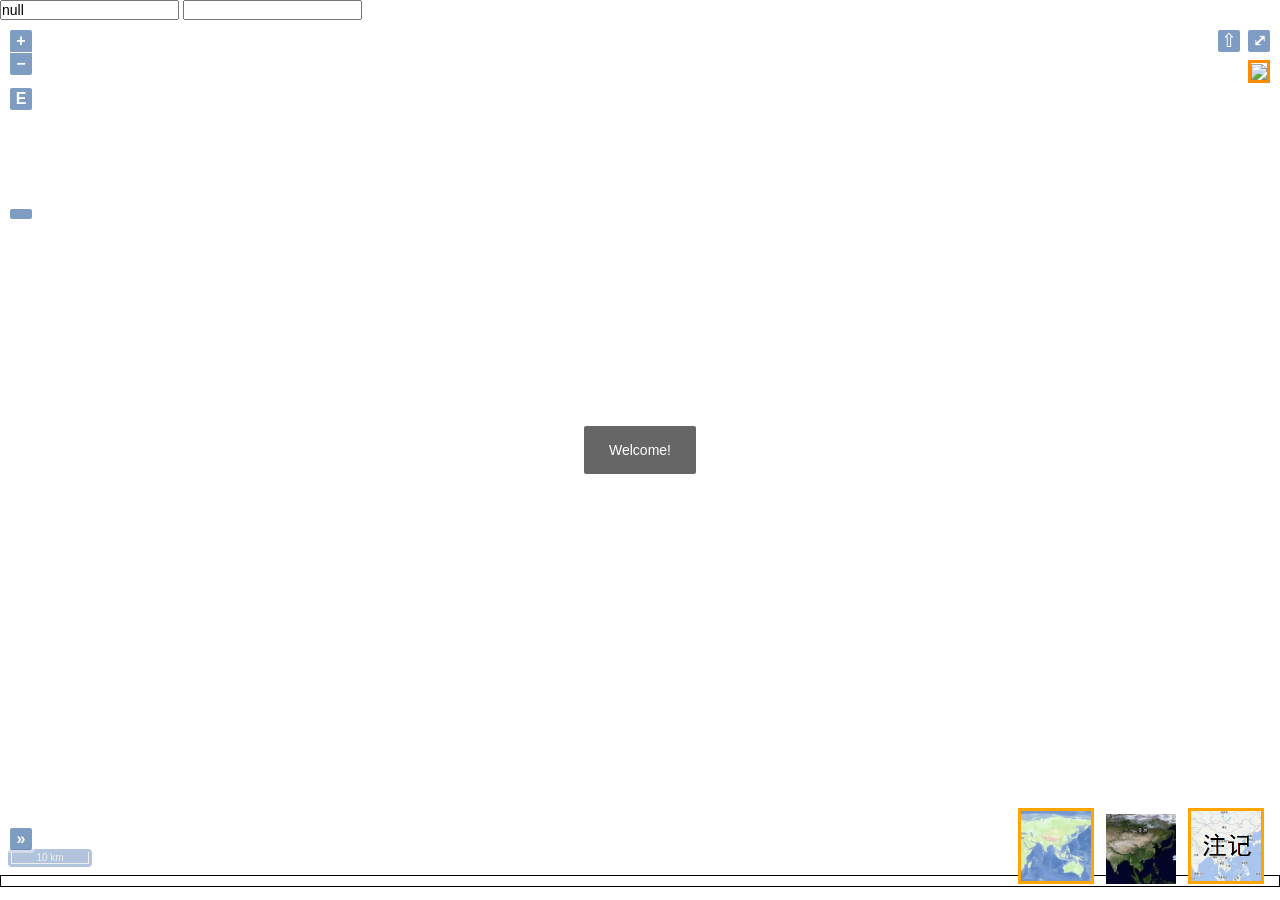
==== commit 45ffa89f: "Merge branch 'master' of https://github.com/chickitza/webGIS" ====
--- a/main.html
+++ b/main.html
@@ -36,9 +36,10 @@
     <div id="rotate"></div>
     <div id="overviewMap"></div>
     <div id="legend"></div>
-    <!-- 在页面的 body 元素中添加一个 id 为 "image-container" 的 div 容器 -->
-
-
+    <div id="popup" class="ol-popup">
+        <a href="#" id="popup-closer" class="ol-popup-closer"></a>
+        <div id="popup-content"></div>
+    </div>
     <div id="image-container">
         <div class="image" id="terrain">
             <img src="img/terrain.png" alt="terrain">
@@ -200,16 +201,54 @@
 
         };
 
+        // Legend
         var legendImg = new Image();
         legendImg.src = 'http://114.132.63.66:8084/geoserver/wms?REQUEST=GetLegendGraphic&VERSION=1.0.0&FORMAT=image/png&WIDTH=30&HEIGHT=20&LAYER=track_layer';
         var legendDiv = document.getElementById('legend');
         legendDiv.appendChild(legendImg);
-// legendImg.onload = function() {
-//   var legendWidth = legendImg.width;
-//   var legendHeight = legendImg.height;
-//   legendDiv.style.marginTop = -(legendHeight/2) + 'px';
-//   legendDiv.style.marginLeft = -(legendWidth/2) + 'px';
-// };
+
+        // Pop Up
+        var vectorSource = new ol.source.Vector({
+  format: new ol.format.GeoJSON(),
+  url: function(extent) {
+    return 'http://114.132.63.66:8084/geoserver/wfs?service=WFS&' +
+        'version=1.1.1&request=GetFeature&typename=track_layer&' +
+        'outputFormat=application/json&srsname=EPSG:3857&' +
+        'bbox=' + extent.join(',') + ',EPSG:3857';
+  },
+  strategy: ol.loadingstrategy.bbox
+});
+
+var vectorLayer = new ol.layer.Vector({
+  source: vectorSource
+});
+
+map.addLayer(vectorLayer);
+map.on('singleclick', function(evt) {
+    console.log("b");
+  var feature = map.forEachFeatureAtPixel(evt.pixel,
+    function(feature, layer) {
+      return feature;
+    });
+  if (feature) {
+    console.log("a");
+    var properties = feature.getProperties();
+    var content = '<table class="table table-bordered">';
+    for (var key in properties) {
+      content += '<tr><th>' + key + '</th><td>' + properties[key] + '</td></tr>';
+    }
+    content += '</table>';
+    $(popup.getElement()).popover({
+      'placement': 'top',
+      'html': true,
+      'content': content
+    });
+    popup.setPosition(evt.coordinate);
+    $(popup.getElement()).popover('show');
+  }
+});
+
+
     </script>
 </body>
 
--- a/style.css
+++ b/style.css
@@ -79,4 +79,9 @@
 	top: 60px;
 	right: 10px;
 	border: 3px solid darkorange;
-}+}
+#popup {
+	background-color: white;
+	border: 1px solid black;
+	padding: 5px;
+  }
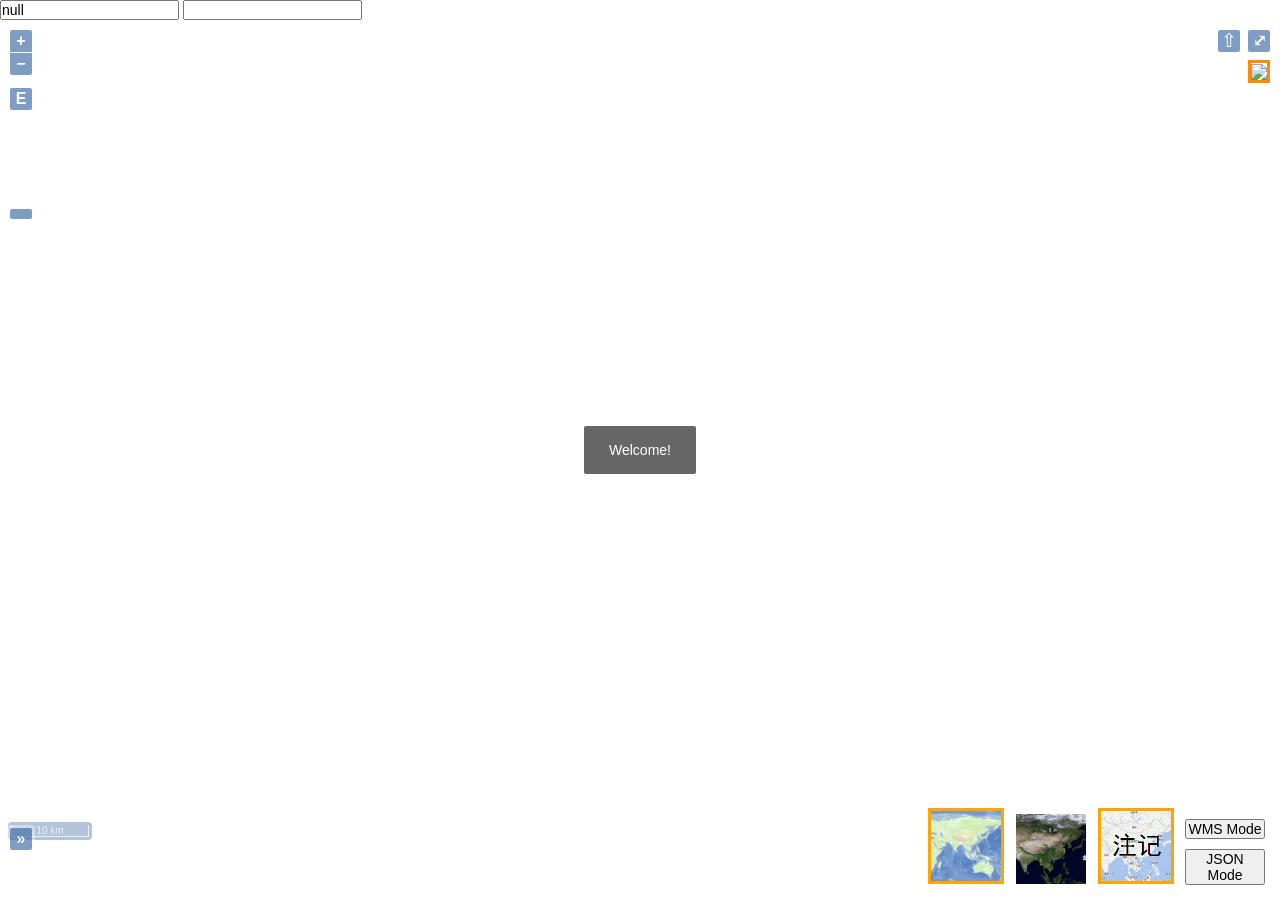
==== commit 68171b5b: "JSON mode and SWITCH" ====
--- a/main.html
+++ b/main.html
@@ -31,15 +31,15 @@
 
     <input type="text" id="name" />
     <input type="text" id="sex" /><br>
-    <div id="map" style="width: 100%;height:95vh;"></div>
+    <div id="map" style="width: 100%;height:92vh;"></div>
     <div id="scale-line"></div>
     <div id="rotate"></div>
     <div id="overviewMap"></div>
     <div id="legend"></div>
-    <div id="popup" class="ol-popup">
+    <!-- <div id="popup" class="ol-popup">
         <a href="#" id="popup-closer" class="ol-popup-closer"></a>
         <div id="popup-content"></div>
-    </div>
+    </div> -->
     <div id="image-container">
         <div class="image" id="terrain">
             <img src="img/terrain.png" alt="terrain">
@@ -50,6 +50,26 @@
         <div class="image" id="vector">
             <img src="img/vector.png" alt="vector">
         </div>
+        <div>
+            <div class="mode_change_button"><button id="wms_mode" class="mode_button">WMS Mode</button></div>
+            <div class="mode_change_button"><button id="json_mode" class="mode_button">JSON Mode</button></div>
+        </div>
+    </div>
+    <div class="circle"></div>
+    <div id="legend2" class="table-legend" style="position: absolute;
+	top: 60px;
+	right: 10px;
+	border: 3px solid darkorange;">
+        <table>
+            <tr>
+                <td><span class="circle red"></span> 徐欣蕾</td>
+                <td><span class="circle yellow"></span> 胡培焘</td>
+            </tr>
+            <tr>
+                <td><span class="circle blue"></span> 张扬</td>
+                <td><span class="circle green"></span> 方浩</td>
+            </tr>
+        </table>
     </div>
 
     <script type="text/javascript">
@@ -91,17 +111,6 @@
             source: new ol.source.XYZ({
                 url: 'http://t0.tianditu.gov.cn/DataServer?T=cva_w&x={x}&y={y}&l={z}&tk=' + key
             })
-        });
-        var wmsSource = new ol.source.TileWMS({
-            url: 'http://114.132.63.66:8084/geoserver/wms',
-            params: {
-                'FORMAT': format,
-                'VERSION': '1.1.1',
-                tiled: true,
-                "LAYERS": 'track_layer',
-                //"exceptions": 'application/vnd.ogc.se_inimage',
-                tilesOrigin: 143.83482400000003 + "," + -43.648056
-            }
         });
         var wmsSource = new ol.source.TileWMS({
             url: 'http://114.132.63.66:8084/geoserver/wms',
@@ -160,17 +169,10 @@
         });
 
 
-
-
-
-
-        // map.addLayer(tiled);
-        // map.addLayer(sky_map_layer);
         // map.getView().fit(bounds, map.getSize());
         var layer2Button = document.getElementById('terrain');
         var layer1Button = document.getElementById('image');
         var layer3Button = document.getElementById('vector');
-
 
 
         // initialize
@@ -209,46 +211,108 @@
 
         // Pop Up
         var vectorSource = new ol.source.Vector({
-  format: new ol.format.GeoJSON(),
-  url: function(extent) {
-    return 'http://114.132.63.66:8084/geoserver/wfs?service=WFS&' +
-        'version=1.1.1&request=GetFeature&typename=track_layer&' +
-        'outputFormat=application/json&srsname=EPSG:3857&' +
-        'bbox=' + extent.join(',') + ',EPSG:3857';
-  },
-  strategy: ol.loadingstrategy.bbox
-});
-
-var vectorLayer = new ol.layer.Vector({
-  source: vectorSource
-});
-
-map.addLayer(vectorLayer);
-map.on('singleclick', function(evt) {
-    console.log("b");
-  var feature = map.forEachFeatureAtPixel(evt.pixel,
-    function(feature, layer) {
-      return feature;
-    });
-  if (feature) {
-    console.log("a");
-    var properties = feature.getProperties();
-    var content = '<table class="table table-bordered">';
-    for (var key in properties) {
-      content += '<tr><th>' + key + '</th><td>' + properties[key] + '</td></tr>';
-    }
-    content += '</table>';
-    $(popup.getElement()).popover({
-      'placement': 'top',
-      'html': true,
-      'content': content
-    });
-    popup.setPosition(evt.coordinate);
-    $(popup.getElement()).popover('show');
-  }
-});
-
-
+            format: new ol.format.GeoJSON(),
+            url: function (extent) {
+                return 'http://114.132.63.66:8084/geoserver/wfs?service=WFS&' +
+                    'version=1.1.1&request=GetFeature&typename=track_layer&' +
+                    'outputFormat=application/json&srsname=EPSG:3857&' +
+                    'bbox=' + extent.join(',') + ',EPSG:3857';
+            },
+            strategy: ol.loadingstrategy.bbox
+        });
+
+        var vectorLayer = new ol.layer.Vector({
+            source: vectorSource
+        });
+
+        map.addLayer(vectorLayer);
+        map.on('singleclick', function (evt) {
+            console.log("b");
+            var feature = map.forEachFeatureAtPixel(evt.pixel,
+                function (feature, layer) {
+                    return feature;
+                });
+            if (feature) {
+                console.log("a");
+                var properties = feature.getProperties();
+                var content = '<table class="table table-bordered">';
+                for (var key in properties) {
+                    content += '<tr><th>' + key + '</th><td>' + properties[key] + '</td></tr>';
+                }
+                content += '</table>';
+                $(popup.getElement()).popover({
+                    'placement': 'top',
+                    'html': true,
+                    'content': content
+                });
+                popup.setPosition(evt.coordinate);
+                $(popup.getElement()).popover('show');
+            }
+        });
+        // // 创建一个Vector图层对象
+        // var vectorLayer = new ol.layer.Vector({
+        //     source: new ol.source.Vector({
+        //         url: 'http://114.132.63.66:8080/webgis/tracing/data/足迹数据.geojson.txt', // geoJSON文件的路径
+        //         format: new ol.format.GeoJSON() // 解析geoJSON数据的格式类
+        //     })
+        // });
+
+        // // 将Vector图层添加到地图中
+        // map.addLayer(vectorLayer);
+        // 创建一个Vector图层对象
+        var vectorLayer = new ol.layer.Vector({
+            source: new ol.source.Vector({
+                url: 'http://114.132.63.66:8080/webgis/tracing/data/足迹数据.geojson.txt',
+                format: new ol.format.GeoJSON()
+            })
+        });
+
+
+        // 按属性“人”配置点状geojson数据的样式
+        var styleFunction = function (feature) {
+            var person = feature.get('人');
+            var color = 'white';
+            if (person == '徐欣蕾') {
+                color = 'red';
+            } else if (person == '胡培焘') {
+                color = 'yellow';
+            } else if (person == '张扬') {
+                color = 'blue';
+            } else if (person == '方浩') {
+                color = 'green';
+            }
+            console.log(color);
+            return new ol.style.Style({
+                image: new ol.style.Circle({
+                    radius: 5,
+                    fill: new ol.style.Fill({ color: color })
+                })
+            });
+        };
+
+        // 设置Vector图层的样式函数
+        vectorLayer.setStyle(styleFunction);
+        map.addLayer(vectorLayer);
+
+
+        // Switch between WMS and JSON
+        var wms_mode = document.getElementById("wms_mode");
+        var json_mode = document.getElementById("json_mode");
+        var legend2 = document.getElementById("legend2");
+        wms_mode.onclick = function(){
+            tiled.setVisible(true);
+            vectorLayer.setVisible(false);
+            legendDiv.hidden = false;
+            legend2.hidden = true;
+        };
+        json_mode.onclick = function(){
+            tiled.setVisible(false);
+            vectorLayer.setVisible(true);
+
+            legendDiv.hidden = true;
+            legend2.hidden = false;
+        };
+        wms_mode.onclick();
     </script>
 </body>
 
--- a/style.css
+++ b/style.css
@@ -84,4 +84,51 @@
 	background-color: white;
 	border: 1px solid black;
 	padding: 5px;
+  }
+
+  table {
+	border-collapse: collapse;
+  }
+  
+  td {
+	border: 1px solid black;
+	padding: 5px;
+  }
+  
+  .circle {
+	height: 10px;
+	width: 10px;
+	border-radius: 50%;
+	display: inline-block;
+  }
+  
+  .red {
+	background-color: red;
+  }
+  
+  .yellow {
+	background-color: yellow;
+  }
+  
+  .blue {
+	background-color: blue;
+  }
+  
+  .green {
+	background-color: green;
+  }
+
+  #table-legend{
+	position: absolute;
+	top: 60px;
+	right: 10px;
+	border: 3px solid darkorange;
+  }
+
+  .mode_change_button{
+	padding:5px;
+  }
+
+  .mode_button{
+	width: 80px;
   }
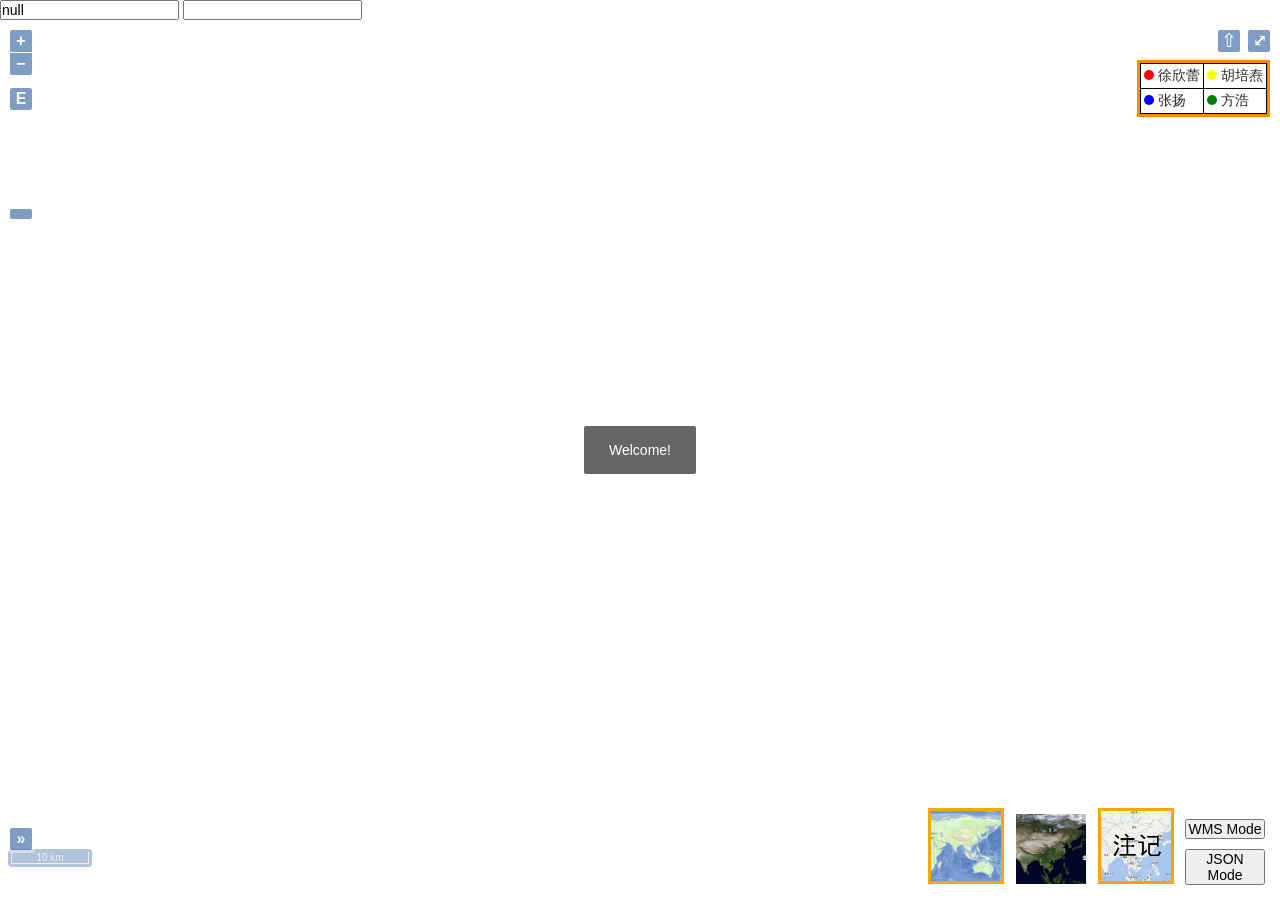
==== commit 4362a930: "popup" ====
--- a/main.html
+++ b/main.html
@@ -7,15 +7,17 @@
     <meta name="viewport" content="width=device-width, initial-scale=1.0">
     <title>Team5 HomePage</title>
 
+
+    <link href="ol/ol.css" rel="stylesheet" type="text/css" />
+    <script src="Scripts/ol.js" type="text/javascript"></script>
+
+    <script src="layui\layui.js" type="text/javascript"></script>
+    <link rel="stylesheet" href="layui/css/layui.css">
+
     <link rel="stylesheet" type="text/css" href="style.css">
     <script src="script.js" type="text/javascript"></script>
     <script src="jquery-3.6.4.min.js" type="text/javascript"></script>
 
-    <link href="ol/ol.css" rel="stylesheet" type="text/css" />
-    <script src="Scripts/ol.js" type="text/javascript"></script>
-
-    <script src="layui\layui.js" type="text/javascript"></script>
-    <link rel="stylesheet" href="layui/css/layui.css">
 </head>
 
 
@@ -31,15 +33,12 @@
 
     <input type="text" id="name" />
     <input type="text" id="sex" /><br>
-    <div id="map" style="width: 100%;height:92vh;"></div>
+
+    <div id="map" style="width: 100%;height:95vh;"></div>
     <div id="scale-line"></div>
     <div id="rotate"></div>
     <div id="overviewMap"></div>
     <div id="legend"></div>
-    <!-- <div id="popup" class="ol-popup">
-        <a href="#" id="popup-closer" class="ol-popup-closer"></a>
-        <div id="popup-content"></div>
-    </div> -->
     <div id="image-container">
         <div class="image" id="terrain">
             <img src="img/terrain.png" alt="terrain">
@@ -55,11 +54,11 @@
             <div class="mode_change_button"><button id="json_mode" class="mode_button">JSON Mode</button></div>
         </div>
     </div>
-    <div class="circle"></div>
+    <!-- <div class="circle red"></div> -->
     <div id="legend2" class="table-legend" style="position: absolute;
 	top: 60px;
 	right: 10px;
-	border: 3px solid darkorange;">
+	border: 3px solid darkorange;background-color: rgba(255, 255, 255, 0.8);">
         <table>
             <tr>
                 <td><span class="circle red"></span> 徐欣蕾</td>
@@ -71,6 +70,10 @@
             </tr>
         </table>
     </div>
+    <div id="mpopup" class="mol-popup" hidden>
+        <a href="#" id="popup-closer" class="mol-popup-closer"></a>
+        <div id="popup_content">hello</div>
+      </div>
 
     <script type="text/javascript">
 
@@ -111,6 +114,17 @@
             source: new ol.source.XYZ({
                 url: 'http://t0.tianditu.gov.cn/DataServer?T=cva_w&x={x}&y={y}&l={z}&tk=' + key
             })
+        });
+        var wmsSource = new ol.source.TileWMS({
+            url: 'http://114.132.63.66:8084/geoserver/wms',
+            params: {
+                'FORMAT': format,
+                'VERSION': '1.1.1',
+                tiled: true,
+                "LAYERS": 'track_layer',
+                //"exceptions": 'application/vnd.ogc.se_inimage',
+                tilesOrigin: 143.83482400000003 + "," + -43.648056
+            }
         });
         var wmsSource = new ol.source.TileWMS({
             url: 'http://114.132.63.66:8084/geoserver/wms',
@@ -169,22 +183,28 @@
         });
 
 
+
+        // map.addLayer(tiled);
+        // map.addLayer(sky_map_layer);
         // map.getView().fit(bounds, map.getSize());
         var layer2Button = document.getElementById('terrain');
         var layer1Button = document.getElementById('image');
         var layer3Button = document.getElementById('vector');
 
 
+
         // initialize
         var border_style = "3px solid orange"
         tianditu_layer1.setVisible(false);
         layer1Button.style.border = "none";
+        var base_map_mode = 'light';
 
         layer1Button.onclick = function () {
             tianditu_layer1.setVisible(true);
             tianditu_layer2.setVisible(false);
             layer2Button.style.border = "none";
             layer1Button.style.border = border_style;
+            base_map_mode='dark';
         };
 
         layer2Button.onclick = function () {
@@ -192,6 +212,7 @@
             tianditu_layer1.setVisible(false);
             layer1Button.style.border = "none";
             layer2Button.style.border = border_style;
+            base_map_mode = 'light';
         };
         layer3Button.onclick = function () {
             tianditu_layer3.setVisible(!tianditu_layer3.getVisible());
@@ -210,6 +231,9 @@
         legendDiv.appendChild(legendImg);
 
         // Pop Up
+        // Unfinished
+
+        // Read GeoJSON
         var vectorSource = new ol.source.Vector({
             format: new ol.format.GeoJSON(),
             url: function (extent) {
@@ -221,34 +245,35 @@
             strategy: ol.loadingstrategy.bbox
         });
 
-        var vectorLayer = new ol.layer.Vector({
-            source: vectorSource
-        });
-
-        map.addLayer(vectorLayer);
-        map.on('singleclick', function (evt) {
-            console.log("b");
-            var feature = map.forEachFeatureAtPixel(evt.pixel,
-                function (feature, layer) {
-                    return feature;
-                });
-            if (feature) {
-                console.log("a");
-                var properties = feature.getProperties();
-                var content = '<table class="table table-bordered">';
-                for (var key in properties) {
-                    content += '<tr><th>' + key + '</th><td>' + properties[key] + '</td></tr>';
-                }
-                content += '</table>';
-                $(popup.getElement()).popover({
-                    'placement': 'top',
-                    'html': true,
-                    'content': content
-                });
-                popup.setPosition(evt.coordinate);
-                $(popup.getElement()).popover('show');
-            }
-        });
+        // // Create vector layer
+        // var vectorLayer = new ol.layer.Vector({
+        //     source: vectorSource
+        // });
+
+        // map.addLayer(vectorLayer);
+        // map.on('singleclick', function (evt) {
+        //     console.log("b");
+        //     var feature = map.forEachFeatureAtPixel(evt.pixel,
+        //         function (feature, layer) {
+        //             return feature;
+        //         });
+        //     if (feature) {
+        //         console.log("a");
+        //         var properties = feature.getProperties();
+        //         var content = '<table class="table table-bordered">';
+        //         for (var key in properties) {
+        //             content += '<tr><th>' + key + '</th><td>' + properties[key] + '</td></tr>';
+        //         }
+        //         content += '</table>';
+        //         $(popup.getElement()).popover({
+        //             'placement': 'top',
+        //             'html': true,
+        //             'content': content
+        //         });
+        //         popup.setPosition(evt.coordinate);
+        //         $(popup.getElement()).popover('show');
+        //     }
+        // });
         // // 创建一个Vector图层对象
         // var vectorLayer = new ol.layer.Vector({
         //     source: new ol.source.Vector({
@@ -266,25 +291,35 @@
                 format: new ol.format.GeoJSON()
             })
         });
-
-
+        map.addLayer(vectorLayer);
+
+        // symbolize plan 1: CSS
         // 按属性“人”配置点状geojson数据的样式
         var styleFunction = function (feature) {
             var person = feature.get('人');
-            var color = 'white';
+            if(base_map_mode == 'light'){
+                var color = 'black';
+            }else{
+                var color = 'white';
+            }
+            
+            var radius = 8;
             if (person == '徐欣蕾') {
                 color = 'red';
+                radius = 5;
             } else if (person == '胡培焘') {
                 color = 'yellow';
+                radius = 5;
             } else if (person == '张扬') {
                 color = 'blue';
+                radius = 5;
             } else if (person == '方浩') {
                 color = 'green';
+                radius = 5;
             }
-            console.log(color);
             return new ol.style.Style({
                 image: new ol.style.Circle({
-                    radius: 5,
+                    radius: radius,
                     fill: new ol.style.Fill({ color: color })
                 })
             });
@@ -292,27 +327,120 @@
 
         // 设置Vector图层的样式函数
         vectorLayer.setStyle(styleFunction);
-        map.addLayer(vectorLayer);
-
+
+
+        // symbolize plan 2: SLD
+        // Load SLD file from URL
+//         var sldUrl = 'http://114.132.63.66:8080/webgis/tracing/data/groupByName.sld.txt';
+//         var format = new OpenLayers.Format.SLD();
+// OpenLayers.Request.GET({
+//     url: sldUrl,
+//     success: function(e) {
+//         var sld = format.read(e.responseXML || e.responseText);
+//         var style = sld.namedLayers["layer-name"].userStyles[0];
+//         var styleMap = new OpenLayers.StyleMap();
+//         styleMap.styles["default"] = style;
+//         vectorLayer.styleMap = styleMap;
+//     }
+// });
 
         // Switch between WMS and JSON
         var wms_mode = document.getElementById("wms_mode");
         var json_mode = document.getElementById("json_mode");
         var legend2 = document.getElementById("legend2");
-        wms_mode.onclick = function(){
+        wms_mode.onclick = function () {
             tiled.setVisible(true);
             vectorLayer.setVisible(false);
             legendDiv.hidden = false;
             legend2.hidden = true;
         };
-        json_mode.onclick = function(){
+        json_mode.onclick = function () {
             tiled.setVisible(false);
             vectorLayer.setVisible(true);
 
             legendDiv.hidden = true;
             legend2.hidden = false;
         };
-        wms_mode.onclick();
+        json_mode.onclick();
+
+
+
+// 创建一个矢量图层
+var vectorLayer1 = new ol.layer.Vector({
+  source: new ol.source.Vector()
+});
+
+// 创建一个样式函数
+var styleFunction1 = function(feature) {
+  return new ol.style.Style({
+    image: new ol.style.Circle({
+      radius: feature.get('radius'), // 圆形的半径
+      fill: new ol.style.Fill({
+        color: feature.get('color') // 圆形的颜色
+      })
+    })
+  });
+};
+// 设置矢量图层的样式函数
+vectorLayer1.setStyle(styleFunction);
+
+// 将矢量图层添加到地图中
+map.addLayer(vectorLayer1);
+
+
+        // 创建一个弹出窗口
+var popup = document.getElementById('mpopup');
+// 添加点击事件监听器
+map.on('click', function(evt) {
+    vectorLayer1.getSource().clear();
+  // 获取点击的要素
+  var feature = map.forEachFeatureAtPixel(evt.pixel,
+    function(feature) {
+      return feature;
+    });
+  // 如果有要素被点击
+  if (feature) {
+    // 获取要素的属性
+    var properties = feature.getProperties();
+    // 设置弹出窗口的内容
+    var content = document.getElementById('popup_content');
+
+    content.innerHTML = '<p>这是一条轨迹记录</p>';
+    content.innerHTML += '<p>地点: ' + properties.地点 + '</p>';
+    content.innerHTML += '<p>人: ' + properties.人 + '</p>';
+    content.innerHTML += '<p>日期: ' + properties.日期 + '</p>';
+       popup.hidden = false; 
+    popup.style.left = evt.pixel[0]-popup.clientWidth/2+'px';
+    popup.style.top = evt.pixel[1]-popup.clientHeight+'px';
+
+
+    
+// 获取点击的坐标
+var coordinate = feature.values_.geometry.flatCoordinates;
+  // 创建一个圆形几何对象
+  var circle = new ol.geom.Point(coordinate); // 半径为100米
+  // 创建一个圆形要素
+  var circleFeature = new ol.Feature(circle);
+  circleFeature.set('人', 'unknown');
+  // 将圆形要素添加到矢量图层中
+  vectorLayer1.getSource().addFeature(circleFeature);
+
+
+  // 创建一个圆形几何对象
+    var circle1 = new ol.geom.Point(coordinate); // 半径为100米
+  // 创建一个圆形要素
+  var circleFeature1 = new ol.Feature(circle1);
+  // 设置圆形要素的属性
+  circleFeature1.set('人', properties.人);
+  circleFeature1.set('地点', properties.地点);
+  circleFeature1.set('日期', properties.日期);
+  // 将圆形要素添加到矢量图层中
+  vectorLayer1.getSource().addFeature(circleFeature1);
+
+  }else{
+    popup.hidden = true;
+  }
+});
     </script>
 </body>
 
--- a/style.css
+++ b/style.css
@@ -80,11 +80,11 @@
 	right: 10px;
 	border: 3px solid darkorange;
 }
-#popup {
+/* #popup {
 	background-color: white;
 	border: 1px solid black;
 	padding: 5px;
-  }
+  } */
 
   table {
 	border-collapse: collapse;
@@ -92,7 +92,7 @@
   
   td {
 	border: 1px solid black;
-	padding: 5px;
+	padding: 3px;
   }
   
   .circle {
@@ -131,4 +131,20 @@
 
   .mode_button{
 	width: 80px;
+  }
+
+  .mol-popup {
+	position: absolute;
+	background-color: rgba(255, 255, 255, 0.7);
+	border: 1px solid black;
+	
+	padding: 15px;
+	top: 0px;
+	left: 0px;
+  }
+  .mol-popup-closer {
+	text-decoration: none;
+	position: absolute;
+	top: 2px;
+	right: 8px;
   }
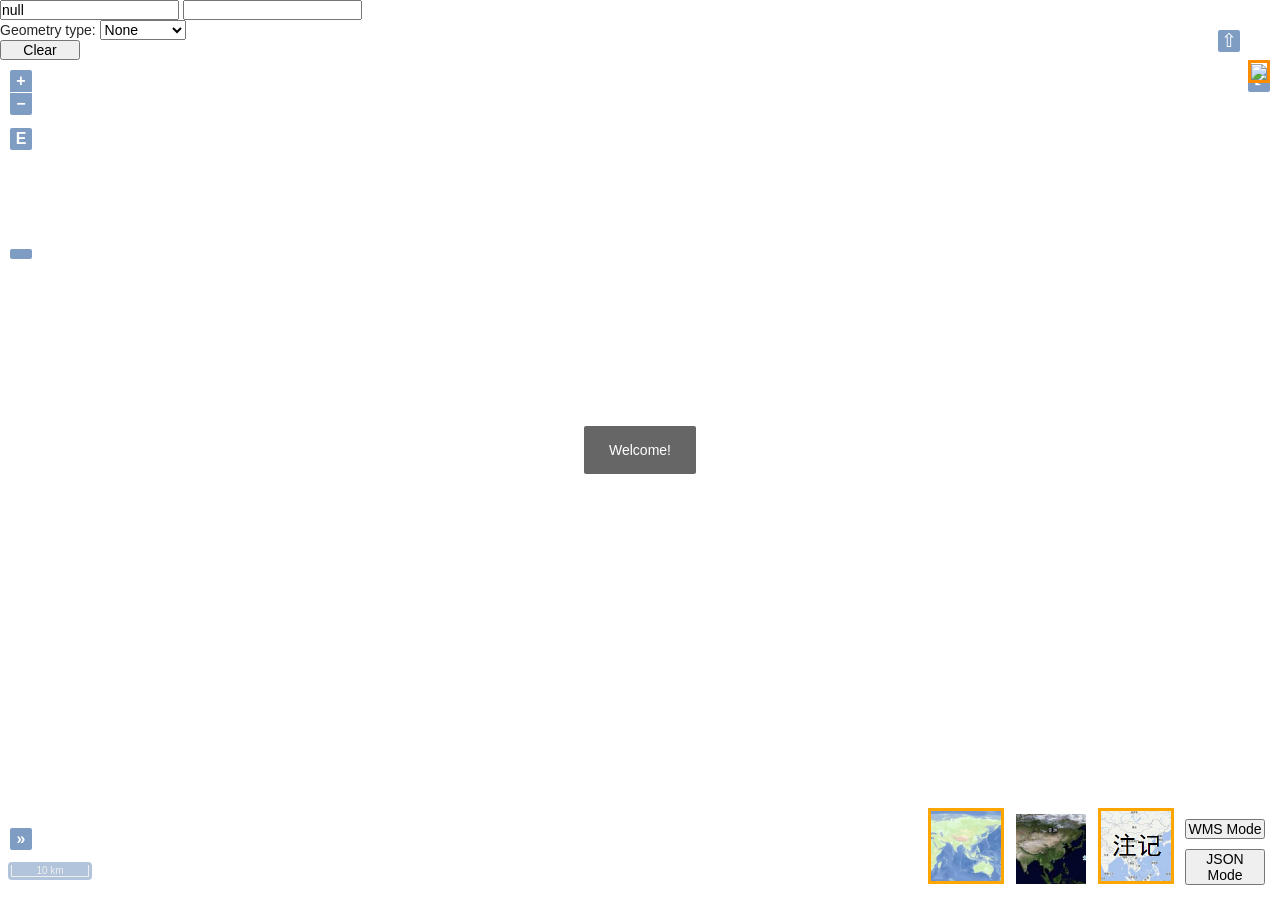
==== commit 4336e34d: "popUP & Length & Area" ====
--- a/main.html
+++ b/main.html
@@ -7,17 +7,15 @@
     <meta name="viewport" content="width=device-width, initial-scale=1.0">
     <title>Team5 HomePage</title>
 
-
-    <link href="ol/ol.css" rel="stylesheet" type="text/css" />
-    <script src="Scripts/ol.js" type="text/javascript"></script>
-
-    <script src="layui\layui.js" type="text/javascript"></script>
-    <link rel="stylesheet" href="layui/css/layui.css">
-
     <link rel="stylesheet" type="text/css" href="style.css">
     <script src="script.js" type="text/javascript"></script>
     <script src="jquery-3.6.4.min.js" type="text/javascript"></script>
 
+    <link href="ol/ol.css" rel="stylesheet" type="text/css" />
+    <script src="Scripts/ol.js" type="text/javascript"></script>
+
+    <script src="layui\layui.js" type="text/javascript"></script>
+    <link rel="stylesheet" href="layui/css/layui.css">
 </head>
 
 
@@ -33,12 +31,30 @@
 
     <input type="text" id="name" />
     <input type="text" id="sex" /><br>
-
-    <div id="map" style="width: 100%;height:95vh;"></div>
+    <div class="row">
+        <div class="col-auto">
+          <span class="input-group">
+            <label class="input-group-text" for="type">Geometry type:</label>
+            <select class="form-select" id="Drawtype">
+                <option value="None">None</option>
+                <option value="Point">Point</option>
+                <option value="LineString">LineString</option>
+                <option value="Polygon">Polygon</option>
+                <option value="Circle">Circle</option>
+            </select>
+            <div class="Clearbutton"><button id="Clear" class="mode_button">Clear</button></div>
+          </span>
+        </div>
+    </div>
+    <div id="map" style="width: 100%;height:92vh;"></div>
     <div id="scale-line"></div>
     <div id="rotate"></div>
     <div id="overviewMap"></div>
     <div id="legend"></div>
+    <!-- <div id="popup" class="ol-popup">
+        <a href="#" id="popup-closer" class="ol-popup-closer"></a>
+        <div id="popup-content"></div>
+    </div> -->
     <div id="image-container">
         <div class="image" id="terrain">
             <img src="img/terrain.png" alt="terrain">
@@ -300,7 +316,7 @@
             if(base_map_mode == 'light'){
                 var color = 'black';
             }else{
-                var color = 'white';
+            var color = 'white';
             }
             
             var radius = 8;
@@ -328,33 +344,100 @@
         // 设置Vector图层的样式函数
         vectorLayer.setStyle(styleFunction);
 
-
-        // symbolize plan 2: SLD
-        // Load SLD file from URL
-//         var sldUrl = 'http://114.132.63.66:8080/webgis/tracing/data/groupByName.sld.txt';
-//         var format = new OpenLayers.Format.SLD();
-// OpenLayers.Request.GET({
-//     url: sldUrl,
-//     success: function(e) {
-//         var sld = format.read(e.responseXML || e.responseText);
-//         var style = sld.namedLayers["layer-name"].userStyles[0];
-//         var styleMap = new OpenLayers.StyleMap();
-//         styleMap.styles["default"] = style;
-//         vectorLayer.styleMap = styleMap;
-//     }
-// });
+        //Draw
+        const Drawsource = new ol.source.Vector();
+
+        const DrawLayer = new ol.layer.Vector({
+            source: Drawsource,
+        });
+
+        const typeSelect = document.getElementById('Drawtype');
+
+        var draw; // global so we can remove it later
+        function addInteraction() {
+            const value = typeSelect.value;
+            if (value !== 'None') {
+                draw = new ol.interaction.Draw({
+                    source: Drawsource,
+                    type: typeSelect.value,
+                    style: new ol.style.Style({
+                        fill: new ol.style.Fill({
+                            color: 'rgba(255, 255, 255, 0.2)',
+                        }),
+                        stroke: new ol.style.Stroke({
+                            color: 'rgba(0, 0, 0, 0.5)',
+                            lineDash: [10, 10],
+                            width: 2,
+                        }),
+                        image: new ol.style.Circle({
+                        radius: 5,
+                            stroke: new ol.style.Stroke({
+                                color: 'rgba(0, 0, 0, 0.7)',
+                            }),
+                            fill: new ol.style.Fill({
+                                color: 'rgba(255, 255, 255, 0.2)',
+                            }),
+                        }),
+                    }),
+                });
+            map.addInteraction(draw);
+            }
+            createMeasureTooltip();
+            var listener, sketch;
+            draw.on('drawstart', function (evt) {
+                // set sketch
+                sketch = evt.feature;
+  
+                /** @type {import("../src/ol/coordinate.js").Coordinate|undefined} */
+                var tooltipCoord = evt.coordinate;
+  
+                listener = sketch.getGeometry().on('change', function (evt) {
+                    const geom = evt.target;
+                    var output;
+                    if (geom instanceof ol.geom.Polygon) {
+                        output = formatArea(geom);
+                        tooltipCoord = geom.getInteriorPoint().getCoordinates();
+                    } else if (geom instanceof ol.geom.LineString) {
+                        output = formatLength(geom);
+                        tooltipCoord = geom.getLastCoordinate();
+                    }
+                    measureTooltipElement.innerHTML = output;
+                    measureTooltip.setPosition(tooltipCoord);
+                });
+            });
+  
+            draw.on('drawend', function () {
+                measureTooltipElement.className = 'ol-tooltip ol-tooltip-static';
+                measureTooltip.setOffset([0, -7]);
+                // unset sketch
+                sketch = null;
+                // unset tooltip so that a new one can be created
+                measureTooltipElement = null;
+                createMeasureTooltip();
+                ol.Observable.unByKey(listener);
+            });
+        }
+
+        typeSelect.onchange = function () {
+            map.removeInteraction(draw);
+            addInteraction();
+        };
+
+        map.addLayer(DrawLayer)
+
 
         // Switch between WMS and JSON
         var wms_mode = document.getElementById("wms_mode");
         var json_mode = document.getElementById("json_mode");
         var legend2 = document.getElementById("legend2");
-        wms_mode.onclick = function () {
+        var ClearButton = document.getElementById("Clear");
+        wms_mode.onclick = function(){
             tiled.setVisible(true);
             vectorLayer.setVisible(false);
             legendDiv.hidden = false;
             legend2.hidden = true;
         };
-        json_mode.onclick = function () {
+        json_mode.onclick = function(){
             tiled.setVisible(false);
             vectorLayer.setVisible(true);
 
@@ -365,7 +448,13 @@
 
 
 
-// 创建一个矢量图层
+        ClearButton.onclick = function(){
+            var mea = document.getElementById('ol-tooltip ol-tooltip-measure');
+            DrawLayer.getSource().clear();
+            mea.parentNode.removeChild(mea);
+        }
+        wms_mode.onclick();
+        // 创建一个矢量图层
 var vectorLayer1 = new ol.layer.Vector({
   source: new ol.source.Vector()
 });
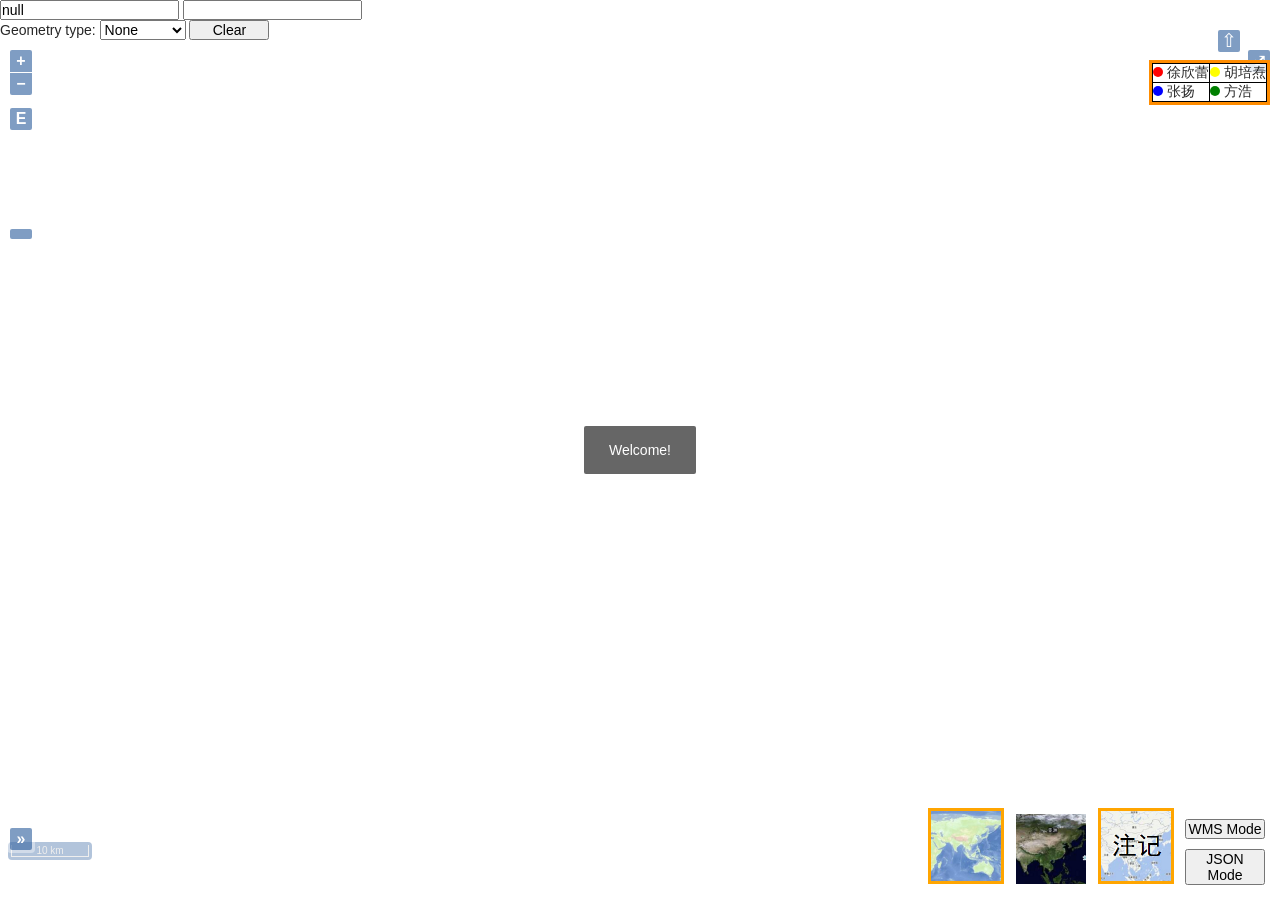
==== commit 56a15515: "Area & Length optimize" ====
--- a/main.html
+++ b/main.html
@@ -33,17 +33,17 @@
     <input type="text" id="sex" /><br>
     <div class="row">
         <div class="col-auto">
-          <span class="input-group">
-            <label class="input-group-text" for="type">Geometry type:</label>
-            <select class="form-select" id="Drawtype">
-                <option value="None">None</option>
-                <option value="Point">Point</option>
-                <option value="LineString">LineString</option>
-                <option value="Polygon">Polygon</option>
-                <option value="Circle">Circle</option>
-            </select>
-            <div class="Clearbutton"><button id="Clear" class="mode_button">Clear</button></div>
-          </span>
+            <span class="input-group">
+                <label class="input-group-text" for="type">Geometry type:</label>
+                <select class="form-select" id="Drawtype">
+                    <option value="None">None</option>
+                    <option value="Point">Point</option>
+                    <option value="LineString">LineString</option>
+                    <option value="Polygon">Polygon</option>
+                    <option value="Circle">Circle</option>
+                </select>
+                <button id="Clear" class="mode_button">Clear</button>
+            </span>
         </div>
     </div>
     <div id="map" style="width: 100%;height:92vh;"></div>
@@ -89,7 +89,7 @@
     <div id="mpopup" class="mol-popup" hidden>
         <a href="#" id="popup-closer" class="mol-popup-closer"></a>
         <div id="popup_content">hello</div>
-      </div>
+    </div>
 
     <script type="text/javascript">
 
@@ -220,7 +220,7 @@
             tianditu_layer2.setVisible(false);
             layer2Button.style.border = "none";
             layer1Button.style.border = border_style;
-            base_map_mode='dark';
+            base_map_mode = 'dark';
         };
 
         layer2Button.onclick = function () {
@@ -313,12 +313,12 @@
         // 按属性“人”配置点状geojson数据的样式
         var styleFunction = function (feature) {
             var person = feature.get('人');
-            if(base_map_mode == 'light'){
+            if (base_map_mode == 'light') {
                 var color = 'black';
-            }else{
-            var color = 'white';
-            }
-            
+            } else {
+                var color = 'white';
+            }
+
             var radius = 8;
             if (person == '徐欣蕾') {
                 color = 'red';
@@ -370,7 +370,7 @@
                             width: 2,
                         }),
                         image: new ol.style.Circle({
-                        radius: 5,
+                            radius: 5,
                             stroke: new ol.style.Stroke({
                                 color: 'rgba(0, 0, 0, 0.7)',
                             }),
@@ -380,17 +380,17 @@
                         }),
                     }),
                 });
-            map.addInteraction(draw);
+                map.addInteraction(draw);
             }
             createMeasureTooltip();
             var listener, sketch;
             draw.on('drawstart', function (evt) {
                 // set sketch
                 sketch = evt.feature;
-  
+
                 /** @type {import("../src/ol/coordinate.js").Coordinate|undefined} */
                 var tooltipCoord = evt.coordinate;
-  
+
                 listener = sketch.getGeometry().on('change', function (evt) {
                     const geom = evt.target;
                     var output;
@@ -405,7 +405,7 @@
                     measureTooltip.setPosition(tooltipCoord);
                 });
             });
-  
+
             draw.on('drawend', function () {
                 measureTooltipElement.className = 'ol-tooltip ol-tooltip-static';
                 measureTooltip.setOffset([0, -7]);
@@ -423,21 +423,28 @@
             addInteraction();
         };
 
-        map.addLayer(DrawLayer)
-
+        map.addLayer(DrawLayer);
+
+        var ClearButton = document.getElementById("Clear");
+        ClearButton.onclick = function () {
+            var mea = document.getElementById('ol-tooltip ol-tooltip-measure');
+            DrawLayer.getSource().clear();
+            mea.parentNode.removeChild(mea);
+            measureTooltipElement.innerHTML = "";
+        }
 
         // Switch between WMS and JSON
         var wms_mode = document.getElementById("wms_mode");
         var json_mode = document.getElementById("json_mode");
         var legend2 = document.getElementById("legend2");
-        var ClearButton = document.getElementById("Clear");
-        wms_mode.onclick = function(){
+        
+        wms_mode.onclick = function () {
             tiled.setVisible(true);
             vectorLayer.setVisible(false);
             legendDiv.hidden = false;
             legend2.hidden = true;
         };
-        json_mode.onclick = function(){
+        json_mode.onclick = function () {
             tiled.setVisible(false);
             vectorLayer.setVisible(true);
 
@@ -446,90 +453,83 @@
         };
         json_mode.onclick();
 
-
-
-        ClearButton.onclick = function(){
-            var mea = document.getElementById('ol-tooltip ol-tooltip-measure');
-            DrawLayer.getSource().clear();
-            mea.parentNode.removeChild(mea);
-        }
-        wms_mode.onclick();
+        // wms_mode.onclick();
         // 创建一个矢量图层
-var vectorLayer1 = new ol.layer.Vector({
-  source: new ol.source.Vector()
-});
-
-// 创建一个样式函数
-var styleFunction1 = function(feature) {
-  return new ol.style.Style({
-    image: new ol.style.Circle({
-      radius: feature.get('radius'), // 圆形的半径
-      fill: new ol.style.Fill({
-        color: feature.get('color') // 圆形的颜色
-      })
-    })
-  });
-};
-// 设置矢量图层的样式函数
-vectorLayer1.setStyle(styleFunction);
-
-// 将矢量图层添加到地图中
-map.addLayer(vectorLayer1);
+        var vectorLayer1 = new ol.layer.Vector({
+            source: new ol.source.Vector()
+        });
+
+        // 创建一个样式函数
+        var styleFunction1 = function (feature) {
+            return new ol.style.Style({
+                image: new ol.style.Circle({
+                    radius: feature.get('radius'), // 圆形的半径
+                    fill: new ol.style.Fill({
+                        color: feature.get('color') // 圆形的颜色
+                    })
+                })
+            });
+        };
+        // 设置矢量图层的样式函数
+        vectorLayer1.setStyle(styleFunction);
+
+        // 将矢量图层添加到地图中
+        map.addLayer(vectorLayer1);
 
 
         // 创建一个弹出窗口
-var popup = document.getElementById('mpopup');
-// 添加点击事件监听器
-map.on('click', function(evt) {
-    vectorLayer1.getSource().clear();
-  // 获取点击的要素
-  var feature = map.forEachFeatureAtPixel(evt.pixel,
-    function(feature) {
-      return feature;
-    });
-  // 如果有要素被点击
-  if (feature) {
-    // 获取要素的属性
-    var properties = feature.getProperties();
-    // 设置弹出窗口的内容
-    var content = document.getElementById('popup_content');
-
-    content.innerHTML = '<p>这是一条轨迹记录</p>';
-    content.innerHTML += '<p>地点: ' + properties.地点 + '</p>';
-    content.innerHTML += '<p>人: ' + properties.人 + '</p>';
-    content.innerHTML += '<p>日期: ' + properties.日期 + '</p>';
-       popup.hidden = false; 
-    popup.style.left = evt.pixel[0]-popup.clientWidth/2+'px';
-    popup.style.top = evt.pixel[1]-popup.clientHeight+'px';
-
-
-    
-// 获取点击的坐标
-var coordinate = feature.values_.geometry.flatCoordinates;
-  // 创建一个圆形几何对象
-  var circle = new ol.geom.Point(coordinate); // 半径为100米
-  // 创建一个圆形要素
-  var circleFeature = new ol.Feature(circle);
-  circleFeature.set('人', 'unknown');
-  // 将圆形要素添加到矢量图层中
-  vectorLayer1.getSource().addFeature(circleFeature);
-
-
-  // 创建一个圆形几何对象
-    var circle1 = new ol.geom.Point(coordinate); // 半径为100米
-  // 创建一个圆形要素
-  var circleFeature1 = new ol.Feature(circle1);
-  // 设置圆形要素的属性
-  circleFeature1.set('人', properties.人);
-  circleFeature1.set('地点', properties.地点);
-  circleFeature1.set('日期', properties.日期);
-  // 将圆形要素添加到矢量图层中
-  vectorLayer1.getSource().addFeature(circleFeature1);
-
-  }else{
-    popup.hidden = true;
-  }
-});
+        var popup = document.getElementById('mpopup');
+        // 添加点击事件监听器
+        map.on('click', function (evt) {
+            vectorLayer1.getSource().clear();
+            // 获取点击的要素
+            var feature = map.forEachFeatureAtPixel(evt.pixel,
+                function (feature) {
+                    return feature;
+                });
+            // 如果有要素被点击
+            if (feature) {
+                // 获取要素的属性
+                var properties = feature.getProperties();
+                // 设置弹出窗口的内容
+                var content = document.getElementById('popup_content');
+
+                content.innerHTML = '<p>这是一条轨迹记录</p>';
+                content.innerHTML += '<p>地点: ' + properties.地点 + '</p>';
+                content.innerHTML += '<p>人: ' + properties.人 + '</p>';
+                content.innerHTML += '<p>日期: ' + properties.日期 + '</p>';
+                popup.hidden = false;
+                popup.style.left = evt.pixel[0] - popup.clientWidth / 2 + 'px';
+                popup.style.top = evt.pixel[1] - popup.clientHeight + 'px';
+
+
+
+                // 获取点击的坐标
+                var coordinate = feature.values_.geometry.flatCoordinates;
+                // 创建一个圆形几何对象
+                var circle = new ol.geom.Point(coordinate); // 半径为100米
+                // 创建一个圆形要素
+                var circleFeature = new ol.Feature(circle);
+                circleFeature.set('人', 'unknown');
+                // 将圆形要素添加到矢量图层中
+                vectorLayer1.getSource().addFeature(circleFeature);
+
+
+                // 创建一个圆形几何对象
+                var circle1 = new ol.geom.Point(coordinate); // 半径为100米
+                // 创建一个圆形要素
+                var circleFeature1 = new ol.Feature(circle1);
+                // 设置圆形要素的属性
+                circleFeature1.set('人', properties.人);
+                circleFeature1.set('地点', properties.地点);
+                circleFeature1.set('日期', properties.日期);
+                // 将圆形要素添加到矢量图层中
+                vectorLayer1.getSource().addFeature(circleFeature1);
+
+            } else {
+                popup.hidden = true;
+            }
+        });
     </script>
 </body>
 
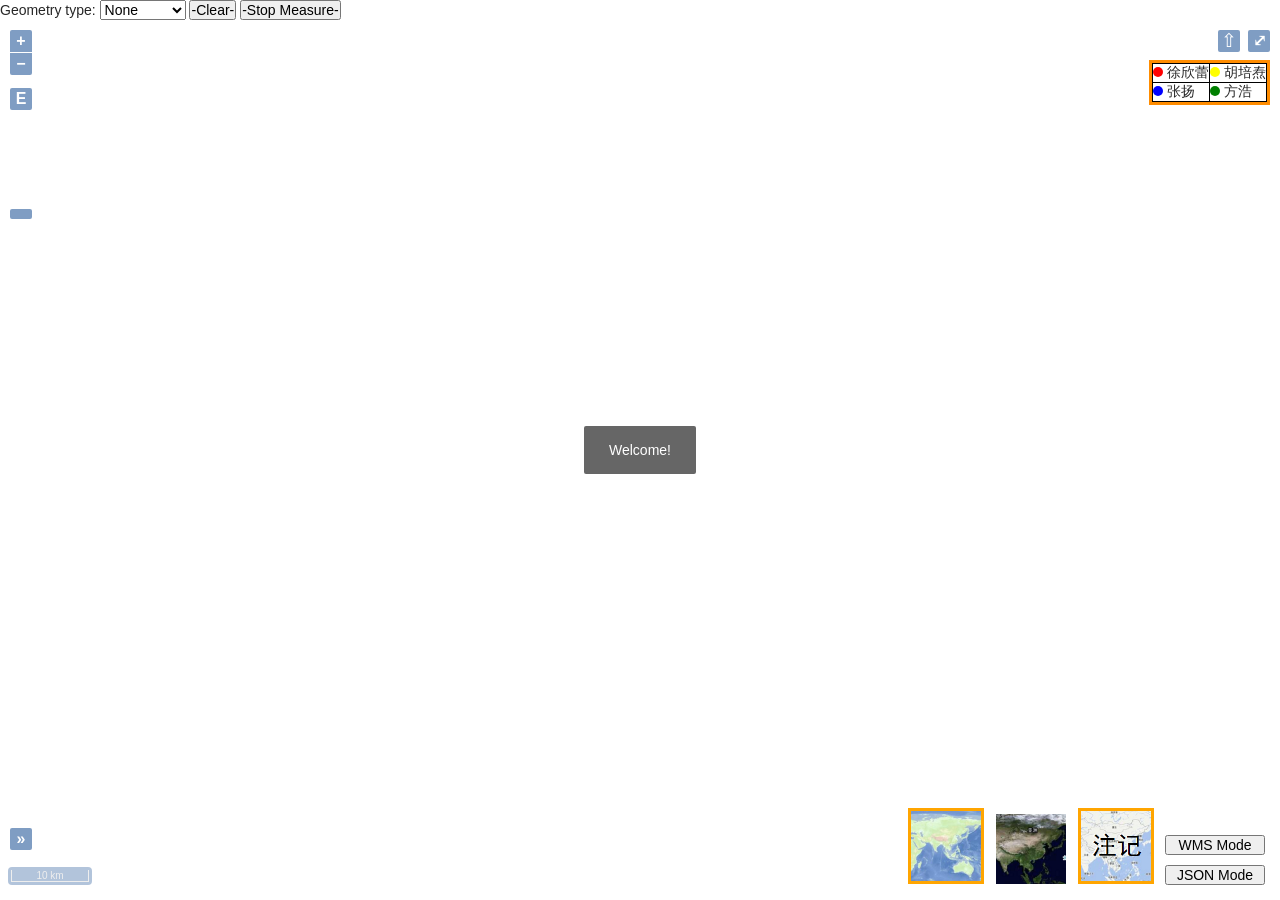
==== commit de895b1f: "optimize 5.8" ====
--- a/main.html
+++ b/main.html
@@ -29,8 +29,8 @@
         });
     </script>
 
-    <input type="text" id="name" />
-    <input type="text" id="sex" /><br>
+    <!-- <input type="text" id="name" />
+    <input type="text" id="sex" /><br> -->
     <div class="row">
         <div class="col-auto">
             <span class="input-group">
@@ -42,11 +42,12 @@
                     <option value="Polygon">Polygon</option>
                     <option value="Circle">Circle</option>
                 </select>
-                <button id="Clear" class="mode_button">Clear</button>
+                <button id="Clear" class="button">-Clear-</button>
+                <button id="StopMeasure" class="button">-Stop Measure-</button>
             </span>
         </div>
     </div>
-    <div id="map" style="width: 100%;height:92vh;"></div>
+    <div id="map" style="width: 100%;height:97vh;"></div>
     <div id="scale-line"></div>
     <div id="rotate"></div>
     <div id="overviewMap"></div>
@@ -354,6 +355,7 @@
         const typeSelect = document.getElementById('Drawtype');
 
         var draw; // global so we can remove it later
+
         function addInteraction() {
             const value = typeSelect.value;
             if (value !== 'None') {
@@ -427,17 +429,22 @@
 
         var ClearButton = document.getElementById("Clear");
         ClearButton.onclick = function () {
-            var mea = document.getElementById('ol-tooltip ol-tooltip-measure');
             DrawLayer.getSource().clear();
-            mea.parentNode.removeChild(mea);
-            measureTooltipElement.innerHTML = "";
+            clearmea();
+        }
+
+        var StopButton = document.getElementById("StopMeasure");
+        StopButton.onclick = function () {
+            typeSelect.value = "None";
+            map.removeInteraction(draw);
+            addInteraction();
         }
 
         // Switch between WMS and JSON
         var wms_mode = document.getElementById("wms_mode");
         var json_mode = document.getElementById("json_mode");
         var legend2 = document.getElementById("legend2");
-        
+
         wms_mode.onclick = function () {
             tiled.setVisible(true);
             vectorLayer.setVisible(false);
@@ -466,7 +473,7 @@
                     radius: feature.get('radius'), // 圆形的半径
                     fill: new ol.style.Fill({
                         color: feature.get('color') // 圆形的颜色
-                    })
+                    }),
                 })
             });
         };
@@ -482,53 +489,71 @@
         // 添加点击事件监听器
         map.on('click', function (evt) {
             vectorLayer1.getSource().clear();
-            // 获取点击的要素
-            var feature = map.forEachFeatureAtPixel(evt.pixel,
-                function (feature) {
-                    return feature;
-                });
-            // 如果有要素被点击
-            if (feature) {
-                // 获取要素的属性
-                var properties = feature.getProperties();
-                // 设置弹出窗口的内容
-                var content = document.getElementById('popup_content');
-
-                content.innerHTML = '<p>这是一条轨迹记录</p>';
-                content.innerHTML += '<p>地点: ' + properties.地点 + '</p>';
-                content.innerHTML += '<p>人: ' + properties.人 + '</p>';
-                content.innerHTML += '<p>日期: ' + properties.日期 + '</p>';
-                popup.hidden = false;
-                popup.style.left = evt.pixel[0] - popup.clientWidth / 2 + 'px';
-                popup.style.top = evt.pixel[1] - popup.clientHeight + 'px';
-
-
-
-                // 获取点击的坐标
-                var coordinate = feature.values_.geometry.flatCoordinates;
-                // 创建一个圆形几何对象
-                var circle = new ol.geom.Point(coordinate); // 半径为100米
-                // 创建一个圆形要素
-                var circleFeature = new ol.Feature(circle);
-                circleFeature.set('人', 'unknown');
-                // 将圆形要素添加到矢量图层中
-                vectorLayer1.getSource().addFeature(circleFeature);
-
-
-                // 创建一个圆形几何对象
-                var circle1 = new ol.geom.Point(coordinate); // 半径为100米
-                // 创建一个圆形要素
-                var circleFeature1 = new ol.Feature(circle1);
-                // 设置圆形要素的属性
-                circleFeature1.set('人', properties.人);
-                circleFeature1.set('地点', properties.地点);
-                circleFeature1.set('日期', properties.日期);
-                // 将圆形要素添加到矢量图层中
-                vectorLayer1.getSource().addFeature(circleFeature1);
-
-            } else {
+            if (typeSelect.value == 'None') {
+                // 获取点击的要素
+                var feature = map.forEachFeatureAtPixel(evt.pixel,
+                    function (feature) {
+                        return feature;
+                    });
+                // 如果有要素被点击
+                if (feature) {
+                    // 获取要素的属性
+                    var properties = feature.getProperties();
+                    if (!feature.values_.人) { }
+                    else {// 设置弹出窗口的内容
+                        var content = document.getElementById('popup_content');
+
+                        content.innerHTML = '<p>这是一条轨迹记录</p>';
+                        content.innerHTML += '<p>地点: ' + properties.地点 + '</p>';
+                        content.innerHTML += '<p>人: ' + properties.人 + '</p>';
+                        const timestamp = properties.日期; // 时间戳
+
+                        const date = new Date(timestamp); // 将时间戳转换为日期对象
+
+                        const year = date.getFullYear(); // 获取年份
+                        const month = date.getMonth() + 1; // 获取月份（注意要加 1，因为 getMonth 返回的是 0 到 11）
+                        const day = date.getDate(); // 获取日期
+
+                        const formattedDate = year + '-' + month + '-' + day; // 将年月日格式化为字符串（可以根据需要调整格式）
+
+                        content.innerHTML += '<p>日期: ' + formattedDate + '</p>';
+                        popup.hidden = false;
+                        popup.style.left = evt.pixel[0] - popup.clientWidth / 2 + 'px';
+                        popup.style.top = evt.pixel[1] - popup.clientHeight + 'px';
+
+
+
+                        // 获取点击的坐标
+                        var coordinate = feature.values_.geometry.flatCoordinates;
+                        // 创建一个圆形几何对象
+                        var circle = new ol.geom.Point(coordinate); // 半径为100米
+                        // 创建一个圆形要素
+                        var circleFeature = new ol.Feature(circle);
+                        circleFeature.set('人', 'undefined');
+                        // 将圆形要素添加到矢量图层中
+                        vectorLayer1.getSource().addFeature(circleFeature);
+
+
+                        // 创建一个圆形几何对象
+                        var circle1 = new ol.geom.Point(coordinate); // 半径为100米
+                        // 创建一个圆形要素
+                        var circleFeature1 = new ol.Feature(circle1);
+                        // 设置圆形要素的属性
+                        circleFeature1.set('人', properties.人);
+                        circleFeature1.set('地点', properties.地点);
+                        circleFeature1.set('日期', properties.日期);
+                        // 将圆形要素添加到矢量图层中
+                        vectorLayer1.getSource().addFeature(circleFeature1);
+                    }
+
+                } else {
+                    popup.hidden = true;
+                }
+            }
+            else {
                 popup.hidden = true;
             }
+
         });
     </script>
 </body>
--- a/style.css
+++ b/style.css
@@ -130,7 +130,7 @@
   }
 
   .mode_button{
-	width: 80px;
+	width: 100px;
   }
 
   .mol-popup {
